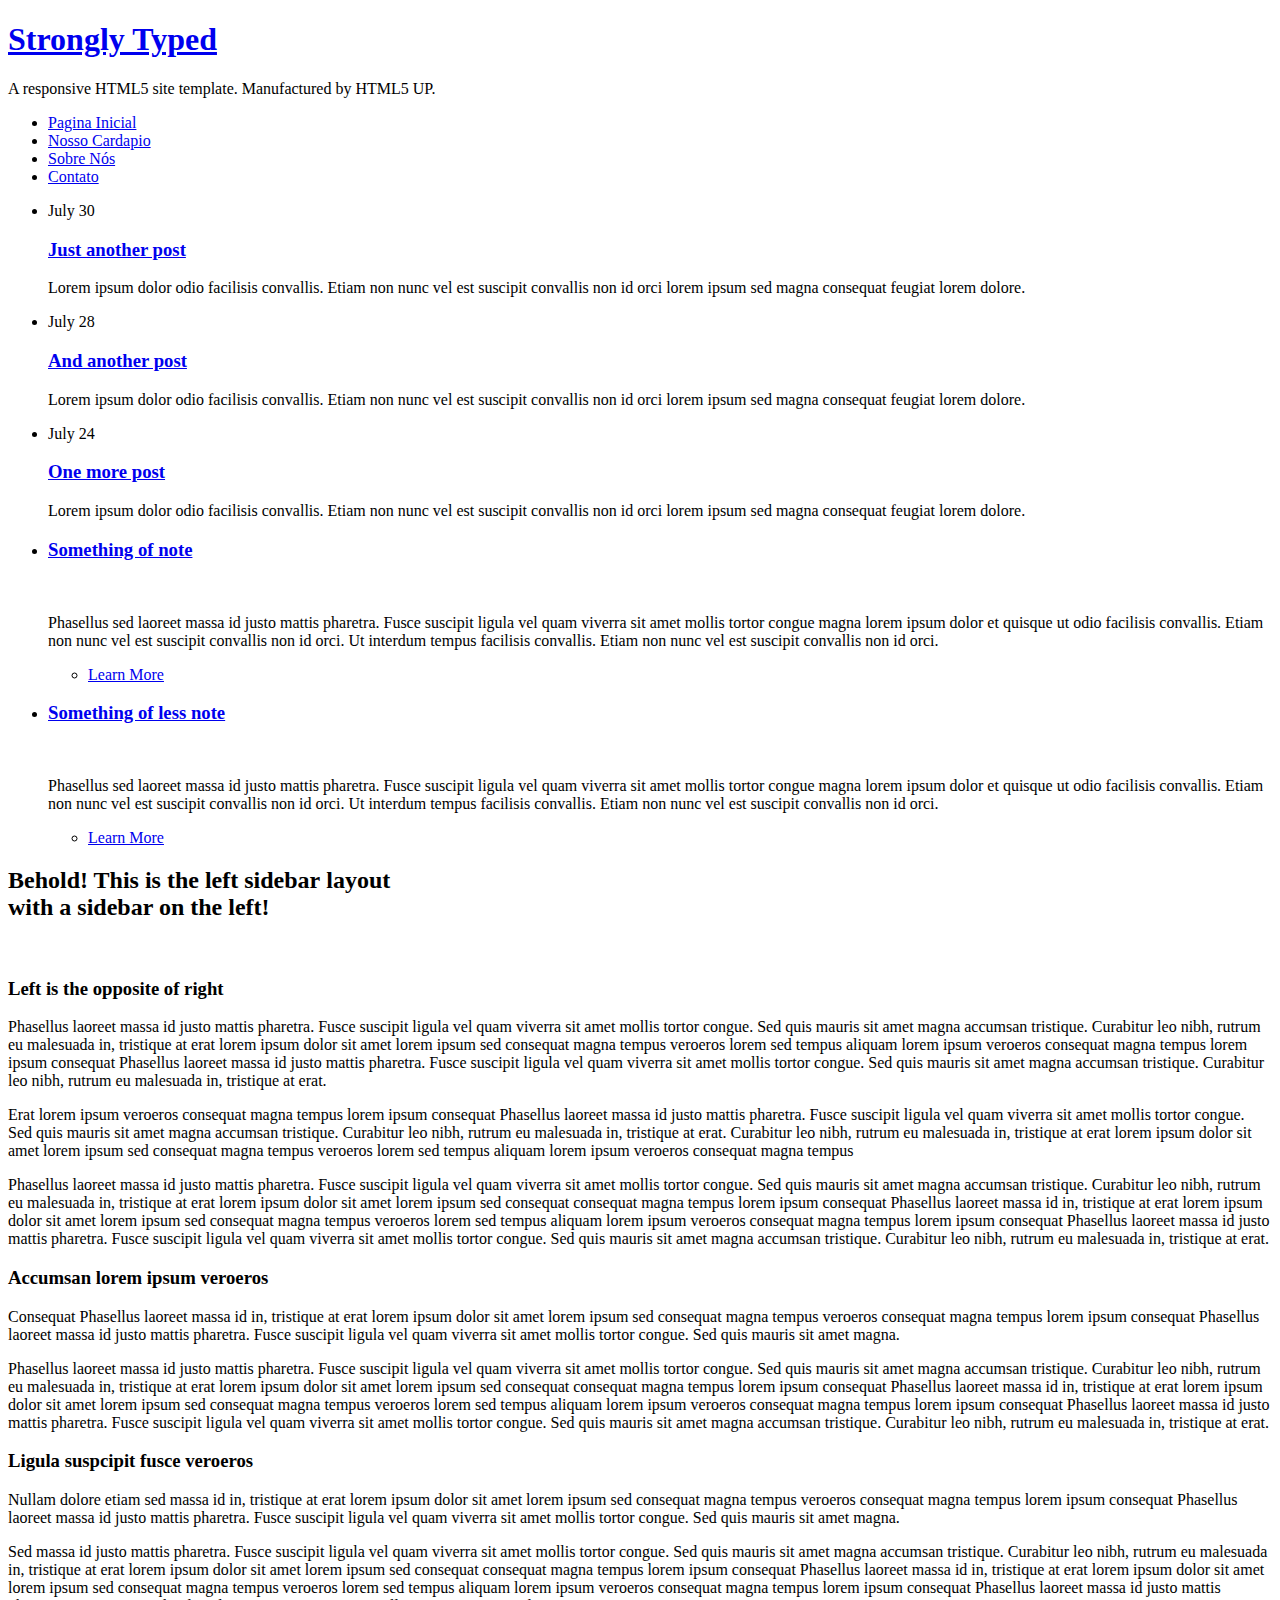
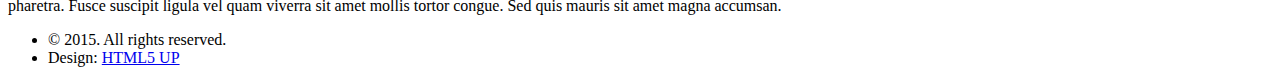
==== cardapio.html @ c3de0fca "Changes" ====
<!DOCTYPE html>
<html>
	<head>
		<title>Mexican Chilli | Cardápio</title>
		<meta http-equiv="content-type" content="text/html; charset=utf-8" />
		<meta name="description" content="" />
		<meta name="keywords" content="" />
		<link rel="stylesheet" href="css/skel.css" />
		<link rel="stylesheet" href="css/style.css" />
		<link rel="stylesheet" href="css/style-desktop.css" />
	</head>
	<body class="left-sidebar">

		<!-- Header -->
			<div id="header-wrapper">
				<div id="header" class="container">
					
					<!-- Logo -->
						<h1 id="logo"><a href="index.html">Strongly Typed</a></h1>
						<p>A responsive HTML5 site template. Manufactured by HTML5 UP.</p>
					
					<!-- Nav -->
						<nav id="nav">
							<ul>
								<li><a class="icon fa-home" href="index.html"><span>Pagina Inicial</span></a></li>
								<li><a class="icon fa-bars" href="cardapio.html"><span>Nosso Cardapio</span></a></li>
								<li><a class="icon fa-question" href="sobre.html"><span>Sobre Nós</span></a></li>
								<li><a class="icon fa-exclamation-circle" href="contato.html"><span>Contato</span></a></li>
							</ul>
						</nav>

				</div>
			</div>
			
		<!-- Main -->
			<div id="main-wrapper">
				<div id="main" class="container">
					<div class="row">
					
						<!-- Sidebar -->
							<div id="sidebar" class="4u">
							
								<!-- Excerpts -->
									<section>
										<ul class="divided">
											<li>

												<!-- Excerpt -->
													<article class="box excerpt">
														<header>
															<span class="date">July 30</span>
															<h3><a href="#">Just another post</a></h3>
														</header>
														<p>Lorem ipsum dolor odio facilisis convallis. Etiam non nunc vel est 
														suscipit convallis non id orci lorem ipsum sed magna consequat feugiat lorem dolore.</p>
													</article>

											</li>
											<li>

												<!-- Excerpt -->
													<article class="box excerpt">
														<header>
															<span class="date">July 28</span>
															<h3><a href="#">And another post</a></h3>
														</header>
														<p>Lorem ipsum dolor odio facilisis convallis. Etiam non nunc vel est 
														suscipit convallis non id orci lorem ipsum sed magna consequat feugiat lorem dolore.</p>
													</article>

											</li>
											<li>

												<!-- Excerpt -->
													<article class="box excerpt">
														<header>
															<span class="date">July 24</span>
															<h3><a href="#">One more post</a></h3>
														</header>
														<p>Lorem ipsum dolor odio facilisis convallis. Etiam non nunc vel est 
														suscipit convallis non id orci lorem ipsum sed magna consequat feugiat lorem dolore.</p>
													</article>

											</li>
										</ul>
									</section>
							
								<!-- Highlights -->
									<section>
										<ul class="divided">
											<li>

												<!-- Highlight -->
													<article class="box highlight">
														<header>
															<h3><a href="#">Something of note</a></h3>
														</header>
														<a href="#" class="image left"><img src="images/pic06.jpg" alt="" /></a>
														<p>Phasellus  sed laoreet massa id justo mattis pharetra. Fusce suscipit ligula vel quam 
														viverra sit amet mollis tortor congue magna lorem ipsum dolor et quisque ut odio facilisis 
														convallis. Etiam non nunc vel est suscipit convallis non id orci. Ut interdum tempus 
														facilisis convallis. Etiam non nunc vel est suscipit convallis non id orci.</p>
														<ul class="actions">
															<li><a href="#" class="button icon fa-file">Learn More</a></li>
														</ul>
													</article>

											</li>
											<li>

												<!-- Highlight -->
													<article class="box highlight">
														<header>
															<h3><a href="#">Something of less note</a></h3>
														</header>
														<a href="#" class="image left"><img src="images/pic07.jpg" alt="" /></a>
														<p>Phasellus  sed laoreet massa id justo mattis pharetra. Fusce suscipit ligula vel quam 
														viverra sit amet mollis tortor congue magna lorem ipsum dolor et quisque ut odio facilisis 
														convallis. Etiam non nunc vel est suscipit convallis non id orci. Ut interdum tempus 
														facilisis convallis. Etiam non nunc vel est suscipit convallis non id orci.</p>
														<ul class="actions">
															<li><a href="#" class="button icon fa-file">Learn More</a></li>
														</ul>
													</article>

											</li>
										</ul>
									</section>
							
							</div>

						<!-- Content -->
							<div id="content" class="8u important(collapse)">

								<!-- Post -->
									<article class="box post">
										<header>
											<h2>Behold! This is the <strong>left sidebar</strong> layout<br />
											with a sidebar on the left!</h2>
										</header>
										<span class="image featured"><img src="images/pic04.jpg" alt="" /></span>
										<h3>Left is the opposite of right</h3>
										<p>Phasellus laoreet massa id justo mattis pharetra. Fusce suscipit 
										ligula vel quam viverra sit amet mollis tortor congue. Sed quis mauris 
										sit amet magna accumsan tristique. Curabitur leo nibh, rutrum eu malesuada 
										in, tristique at erat lorem ipsum dolor sit amet lorem ipsum sed consequat 
										magna tempus veroeros lorem sed tempus aliquam lorem ipsum veroeros 
										consequat magna tempus lorem ipsum consequat Phasellus laoreet massa id 
										justo mattis pharetra. Fusce suscipit ligula vel quam viverra sit amet 
										mollis tortor congue. Sed quis mauris sit amet magna accumsan tristique. 
										Curabitur leo nibh, rutrum eu malesuada in, tristique at erat.</p>
										<p>Erat lorem ipsum veroeros consequat magna tempus lorem ipsum consequat 
										Phasellus laoreet massa id justo mattis pharetra. Fusce suscipit ligula 
										vel quam viverra sit amet mollis tortor congue. Sed quis mauris sit amet 
										magna accumsan tristique. Curabitur leo nibh, rutrum eu malesuada in, 
										tristique at erat. Curabitur leo nibh, rutrum eu malesuada  in, tristique 
										at erat lorem ipsum dolor sit amet lorem ipsum sed consequat magna 
										tempus veroeros lorem sed tempus aliquam lorem ipsum veroeros consequat 
										magna tempus</p>
										<p>Phasellus laoreet massa id justo mattis pharetra. Fusce suscipit 
										ligula vel quam viverra sit amet mollis tortor congue. Sed quis mauris 
										sit amet magna accumsan tristique. Curabitur leo nibh, rutrum eu malesuada 
										in, tristique at erat lorem ipsum dolor sit amet lorem ipsum sed consequat 
										consequat magna tempus lorem ipsum consequat Phasellus laoreet massa id 
										in, tristique at erat lorem ipsum dolor sit amet lorem ipsum sed consequat 
										magna tempus veroeros lorem sed tempus aliquam lorem ipsum veroeros 
										consequat magna tempus lorem ipsum consequat Phasellus laoreet massa id 
										justo mattis pharetra. Fusce suscipit ligula vel quam viverra sit amet 
										mollis tortor congue. Sed quis mauris sit amet magna accumsan tristique. 
										Curabitur leo nibh, rutrum eu malesuada in, tristique at erat.</p>
										<h3>Accumsan lorem ipsum veroeros</h3>
										<p>Consequat Phasellus laoreet massa id in, tristique at erat lorem 
										ipsum dolor sit amet lorem ipsum sed consequat magna tempus veroeros 
										consequat magna tempus lorem ipsum consequat Phasellus laoreet massa id 
										justo mattis pharetra. Fusce suscipit ligula vel quam viverra sit amet 
										mollis tortor congue. Sed quis mauris sit amet magna.</p>
										<p>Phasellus laoreet massa id justo mattis pharetra. Fusce suscipit 
										ligula vel quam viverra sit amet mollis tortor congue. Sed quis mauris 
										sit amet magna accumsan tristique. Curabitur leo nibh, rutrum eu malesuada 
										in, tristique at erat lorem ipsum dolor sit amet lorem ipsum sed consequat 
										consequat magna tempus lorem ipsum consequat Phasellus laoreet massa id 
										in, tristique at erat lorem ipsum dolor sit amet lorem ipsum sed consequat 
										magna tempus veroeros lorem sed tempus aliquam lorem ipsum veroeros 
										consequat magna tempus lorem ipsum consequat Phasellus laoreet massa id 
										justo mattis pharetra. Fusce suscipit ligula vel quam viverra sit amet 
										mollis tortor congue. Sed quis mauris sit amet magna accumsan tristique. 
										Curabitur leo nibh, rutrum eu malesuada in, tristique at erat.</p>
										<h3>Ligula suspcipit fusce veroeros</h3>
										<p>Nullam dolore etiam sed massa id in, tristique at erat lorem 
										ipsum dolor sit amet lorem ipsum sed consequat magna tempus veroeros 
										consequat magna tempus lorem ipsum consequat Phasellus laoreet massa id 
										justo mattis pharetra. Fusce suscipit ligula vel quam viverra sit amet 
										mollis tortor congue. Sed quis mauris sit amet magna.</p>
										<p>Sed massa id justo mattis pharetra. Fusce suscipit 
										ligula vel quam viverra sit amet mollis tortor congue. Sed quis mauris 
										sit amet magna accumsan tristique. Curabitur leo nibh, rutrum eu malesuada 
										in, tristique at erat lorem ipsum dolor sit amet lorem ipsum sed consequat 
										consequat magna tempus lorem ipsum consequat Phasellus laoreet massa id 
										in, tristique at erat lorem ipsum dolor sit amet lorem ipsum sed consequat 
										magna tempus veroeros lorem sed tempus aliquam lorem ipsum veroeros 
										consequat magna tempus lorem ipsum consequat Phasellus laoreet massa id 
										justo mattis pharetra. Fusce suscipit ligula vel quam viverra sit amet 
										mollis tortor congue. Sed quis mauris sit amet magna accumsan.</p>
									</article>
							
							</div>

					</div>
				</div>
			</div>

		<!-- Footer -->
			<div id="footer-wrapper">
				<div id="copyright" class="container">
					<ul class="links">
						<li>&copy; 2015. All rights reserved.</li><li>Design: <a href="http://html5up.net">HTML5 UP</a></li>
					</ul>
				</div>
			</div>

	</body>
</html>
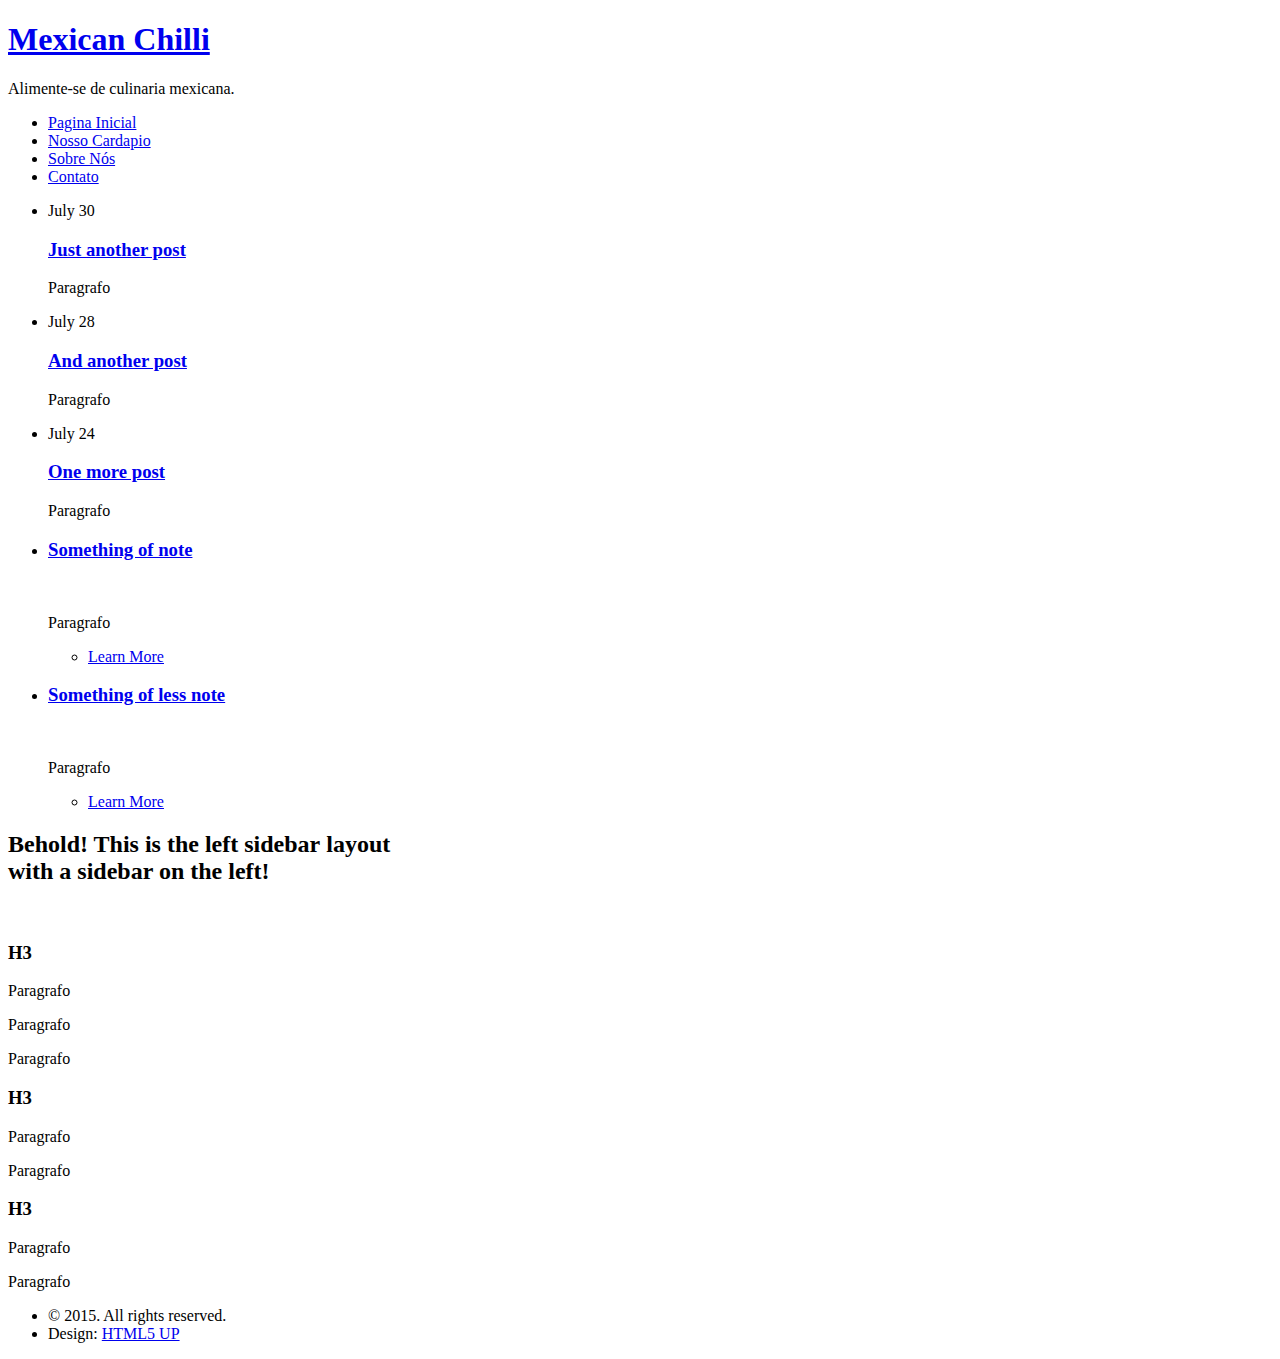
==== commit 26365a3d: "Primeiras limpezas" ====
--- a/cardapio.html
+++ b/cardapio.html
@@ -16,8 +16,8 @@
 				<div id="header" class="container">
 					
 					<!-- Logo -->
-						<h1 id="logo"><a href="index.html">Strongly Typed</a></h1>
-						<p>A responsive HTML5 site template. Manufactured by HTML5 UP.</p>
+						<h1 id="logo"><a href="index.html">Mexican Chilli</a></h1>
+						<p>Alimente-se de culinaria mexicana.</p>
 					
 					<!-- Nav -->
 						<nav id="nav">
@@ -51,8 +51,7 @@
 															<span class="date">July 30</span>
 															<h3><a href="#">Just another post</a></h3>
 														</header>
-														<p>Lorem ipsum dolor odio facilisis convallis. Etiam non nunc vel est 
-														suscipit convallis non id orci lorem ipsum sed magna consequat feugiat lorem dolore.</p>
+														<p>Paragrafo</p>
 													</article>
 
 											</li>
@@ -64,8 +63,7 @@
 															<span class="date">July 28</span>
 															<h3><a href="#">And another post</a></h3>
 														</header>
-														<p>Lorem ipsum dolor odio facilisis convallis. Etiam non nunc vel est 
-														suscipit convallis non id orci lorem ipsum sed magna consequat feugiat lorem dolore.</p>
+														<p>Paragrafo</p>
 													</article>
 
 											</li>
@@ -77,8 +75,7 @@
 															<span class="date">July 24</span>
 															<h3><a href="#">One more post</a></h3>
 														</header>
-														<p>Lorem ipsum dolor odio facilisis convallis. Etiam non nunc vel est 
-														suscipit convallis non id orci lorem ipsum sed magna consequat feugiat lorem dolore.</p>
+														<p>Paragrafo</p>
 													</article>
 
 											</li>
@@ -96,10 +93,7 @@
 															<h3><a href="#">Something of note</a></h3>
 														</header>
 														<a href="#" class="image left"><img src="images/pic06.jpg" alt="" /></a>
-														<p>Phasellus  sed laoreet massa id justo mattis pharetra. Fusce suscipit ligula vel quam 
-														viverra sit amet mollis tortor congue magna lorem ipsum dolor et quisque ut odio facilisis 
-														convallis. Etiam non nunc vel est suscipit convallis non id orci. Ut interdum tempus 
-														facilisis convallis. Etiam non nunc vel est suscipit convallis non id orci.</p>
+														<p>Paragrafo</p>
 														<ul class="actions">
 															<li><a href="#" class="button icon fa-file">Learn More</a></li>
 														</ul>
@@ -114,10 +108,7 @@
 															<h3><a href="#">Something of less note</a></h3>
 														</header>
 														<a href="#" class="image left"><img src="images/pic07.jpg" alt="" /></a>
-														<p>Phasellus  sed laoreet massa id justo mattis pharetra. Fusce suscipit ligula vel quam 
-														viverra sit amet mollis tortor congue magna lorem ipsum dolor et quisque ut odio facilisis 
-														convallis. Etiam non nunc vel est suscipit convallis non id orci. Ut interdum tempus 
-														facilisis convallis. Etiam non nunc vel est suscipit convallis non id orci.</p>
+														<p>Paragrafo</p>
 														<ul class="actions">
 															<li><a href="#" class="button icon fa-file">Learn More</a></li>
 														</ul>
@@ -139,68 +130,16 @@
 											with a sidebar on the left!</h2>
 										</header>
 										<span class="image featured"><img src="images/pic04.jpg" alt="" /></span>
-										<h3>Left is the opposite of right</h3>
-										<p>Phasellus laoreet massa id justo mattis pharetra. Fusce suscipit 
-										ligula vel quam viverra sit amet mollis tortor congue. Sed quis mauris 
-										sit amet magna accumsan tristique. Curabitur leo nibh, rutrum eu malesuada 
-										in, tristique at erat lorem ipsum dolor sit amet lorem ipsum sed consequat 
-										magna tempus veroeros lorem sed tempus aliquam lorem ipsum veroeros 
-										consequat magna tempus lorem ipsum consequat Phasellus laoreet massa id 
-										justo mattis pharetra. Fusce suscipit ligula vel quam viverra sit amet 
-										mollis tortor congue. Sed quis mauris sit amet magna accumsan tristique. 
-										Curabitur leo nibh, rutrum eu malesuada in, tristique at erat.</p>
-										<p>Erat lorem ipsum veroeros consequat magna tempus lorem ipsum consequat 
-										Phasellus laoreet massa id justo mattis pharetra. Fusce suscipit ligula 
-										vel quam viverra sit amet mollis tortor congue. Sed quis mauris sit amet 
-										magna accumsan tristique. Curabitur leo nibh, rutrum eu malesuada in, 
-										tristique at erat. Curabitur leo nibh, rutrum eu malesuada  in, tristique 
-										at erat lorem ipsum dolor sit amet lorem ipsum sed consequat magna 
-										tempus veroeros lorem sed tempus aliquam lorem ipsum veroeros consequat 
-										magna tempus</p>
-										<p>Phasellus laoreet massa id justo mattis pharetra. Fusce suscipit 
-										ligula vel quam viverra sit amet mollis tortor congue. Sed quis mauris 
-										sit amet magna accumsan tristique. Curabitur leo nibh, rutrum eu malesuada 
-										in, tristique at erat lorem ipsum dolor sit amet lorem ipsum sed consequat 
-										consequat magna tempus lorem ipsum consequat Phasellus laoreet massa id 
-										in, tristique at erat lorem ipsum dolor sit amet lorem ipsum sed consequat 
-										magna tempus veroeros lorem sed tempus aliquam lorem ipsum veroeros 
-										consequat magna tempus lorem ipsum consequat Phasellus laoreet massa id 
-										justo mattis pharetra. Fusce suscipit ligula vel quam viverra sit amet 
-										mollis tortor congue. Sed quis mauris sit amet magna accumsan tristique. 
-										Curabitur leo nibh, rutrum eu malesuada in, tristique at erat.</p>
-										<h3>Accumsan lorem ipsum veroeros</h3>
-										<p>Consequat Phasellus laoreet massa id in, tristique at erat lorem 
-										ipsum dolor sit amet lorem ipsum sed consequat magna tempus veroeros 
-										consequat magna tempus lorem ipsum consequat Phasellus laoreet massa id 
-										justo mattis pharetra. Fusce suscipit ligula vel quam viverra sit amet 
-										mollis tortor congue. Sed quis mauris sit amet magna.</p>
-										<p>Phasellus laoreet massa id justo mattis pharetra. Fusce suscipit 
-										ligula vel quam viverra sit amet mollis tortor congue. Sed quis mauris 
-										sit amet magna accumsan tristique. Curabitur leo nibh, rutrum eu malesuada 
-										in, tristique at erat lorem ipsum dolor sit amet lorem ipsum sed consequat 
-										consequat magna tempus lorem ipsum consequat Phasellus laoreet massa id 
-										in, tristique at erat lorem ipsum dolor sit amet lorem ipsum sed consequat 
-										magna tempus veroeros lorem sed tempus aliquam lorem ipsum veroeros 
-										consequat magna tempus lorem ipsum consequat Phasellus laoreet massa id 
-										justo mattis pharetra. Fusce suscipit ligula vel quam viverra sit amet 
-										mollis tortor congue. Sed quis mauris sit amet magna accumsan tristique. 
-										Curabitur leo nibh, rutrum eu malesuada in, tristique at erat.</p>
-										<h3>Ligula suspcipit fusce veroeros</h3>
-										<p>Nullam dolore etiam sed massa id in, tristique at erat lorem 
-										ipsum dolor sit amet lorem ipsum sed consequat magna tempus veroeros 
-										consequat magna tempus lorem ipsum consequat Phasellus laoreet massa id 
-										justo mattis pharetra. Fusce suscipit ligula vel quam viverra sit amet 
-										mollis tortor congue. Sed quis mauris sit amet magna.</p>
-										<p>Sed massa id justo mattis pharetra. Fusce suscipit 
-										ligula vel quam viverra sit amet mollis tortor congue. Sed quis mauris 
-										sit amet magna accumsan tristique. Curabitur leo nibh, rutrum eu malesuada 
-										in, tristique at erat lorem ipsum dolor sit amet lorem ipsum sed consequat 
-										consequat magna tempus lorem ipsum consequat Phasellus laoreet massa id 
-										in, tristique at erat lorem ipsum dolor sit amet lorem ipsum sed consequat 
-										magna tempus veroeros lorem sed tempus aliquam lorem ipsum veroeros 
-										consequat magna tempus lorem ipsum consequat Phasellus laoreet massa id 
-										justo mattis pharetra. Fusce suscipit ligula vel quam viverra sit amet 
-										mollis tortor congue. Sed quis mauris sit amet magna accumsan.</p>
+										<h3>H3</h3>
+										<p>Paragrafo</p>
+										<p>Paragrafo</p>
+										<p>Paragrafo</p>
+										<h3>H3</h3>
+										<p>Paragrafo</p>
+										<p>Paragrafo</p>
+										<h3>H3</h3>
+										<p>Paragrafo</p>
+										<p>Paragrafo</p>
 									</article>
 							
 							</div>
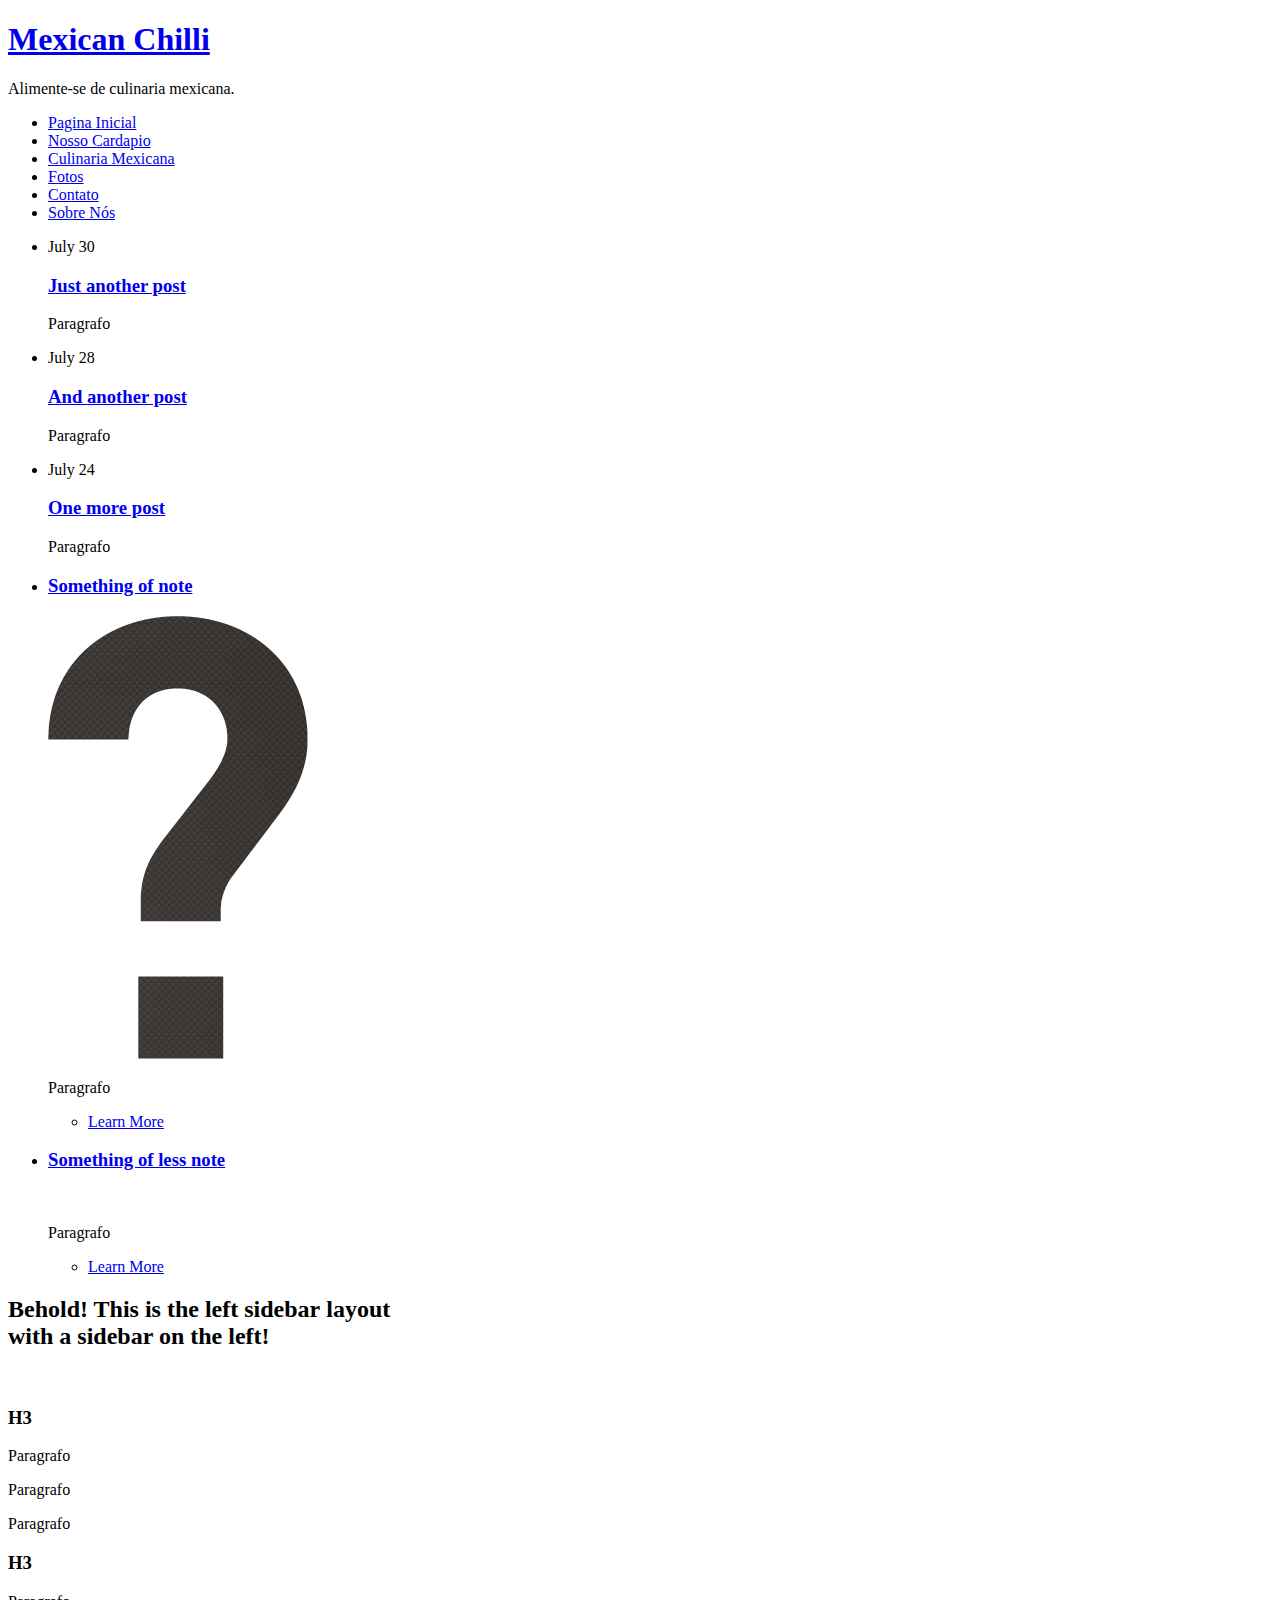
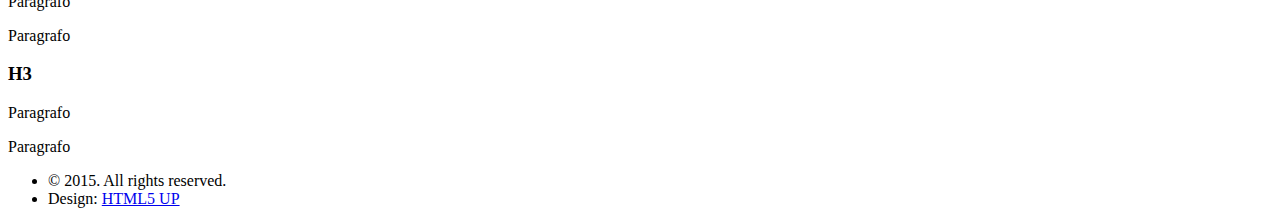
==== commit f22a9ea8: "Reorganização" ====
--- a/cardapio.html
+++ b/cardapio.html
@@ -23,9 +23,11 @@
 						<nav id="nav">
 							<ul>
 								<li><a class="icon fa-home" href="index.html"><span>Pagina Inicial</span></a></li>
-								<li><a class="icon fa-bars" href="cardapio.html"><span>Nosso Cardapio</span></a></li>
+								<li><a class="icon fa-cutlery" href="cardapio.html"><span>Nosso Cardapio</span></a></li>
+								<li><a class="icon fa-bars" href="culinaria.html"><span>Culinaria Mexicana</span></a></li>
+								<li><a class="icon fa-picture-o" href="fotos.html"><span>Fotos</span></a></li>
+								<li><a class="icon fa-exclamation-circle" href="contato.html"><span>Contato</span></a></li>
 								<li><a class="icon fa-question" href="sobre.html"><span>Sobre Nós</span></a></li>
-								<li><a class="icon fa-exclamation-circle" href="contato.html"><span>Contato</span></a></li>
 							</ul>
 						</nav>
 
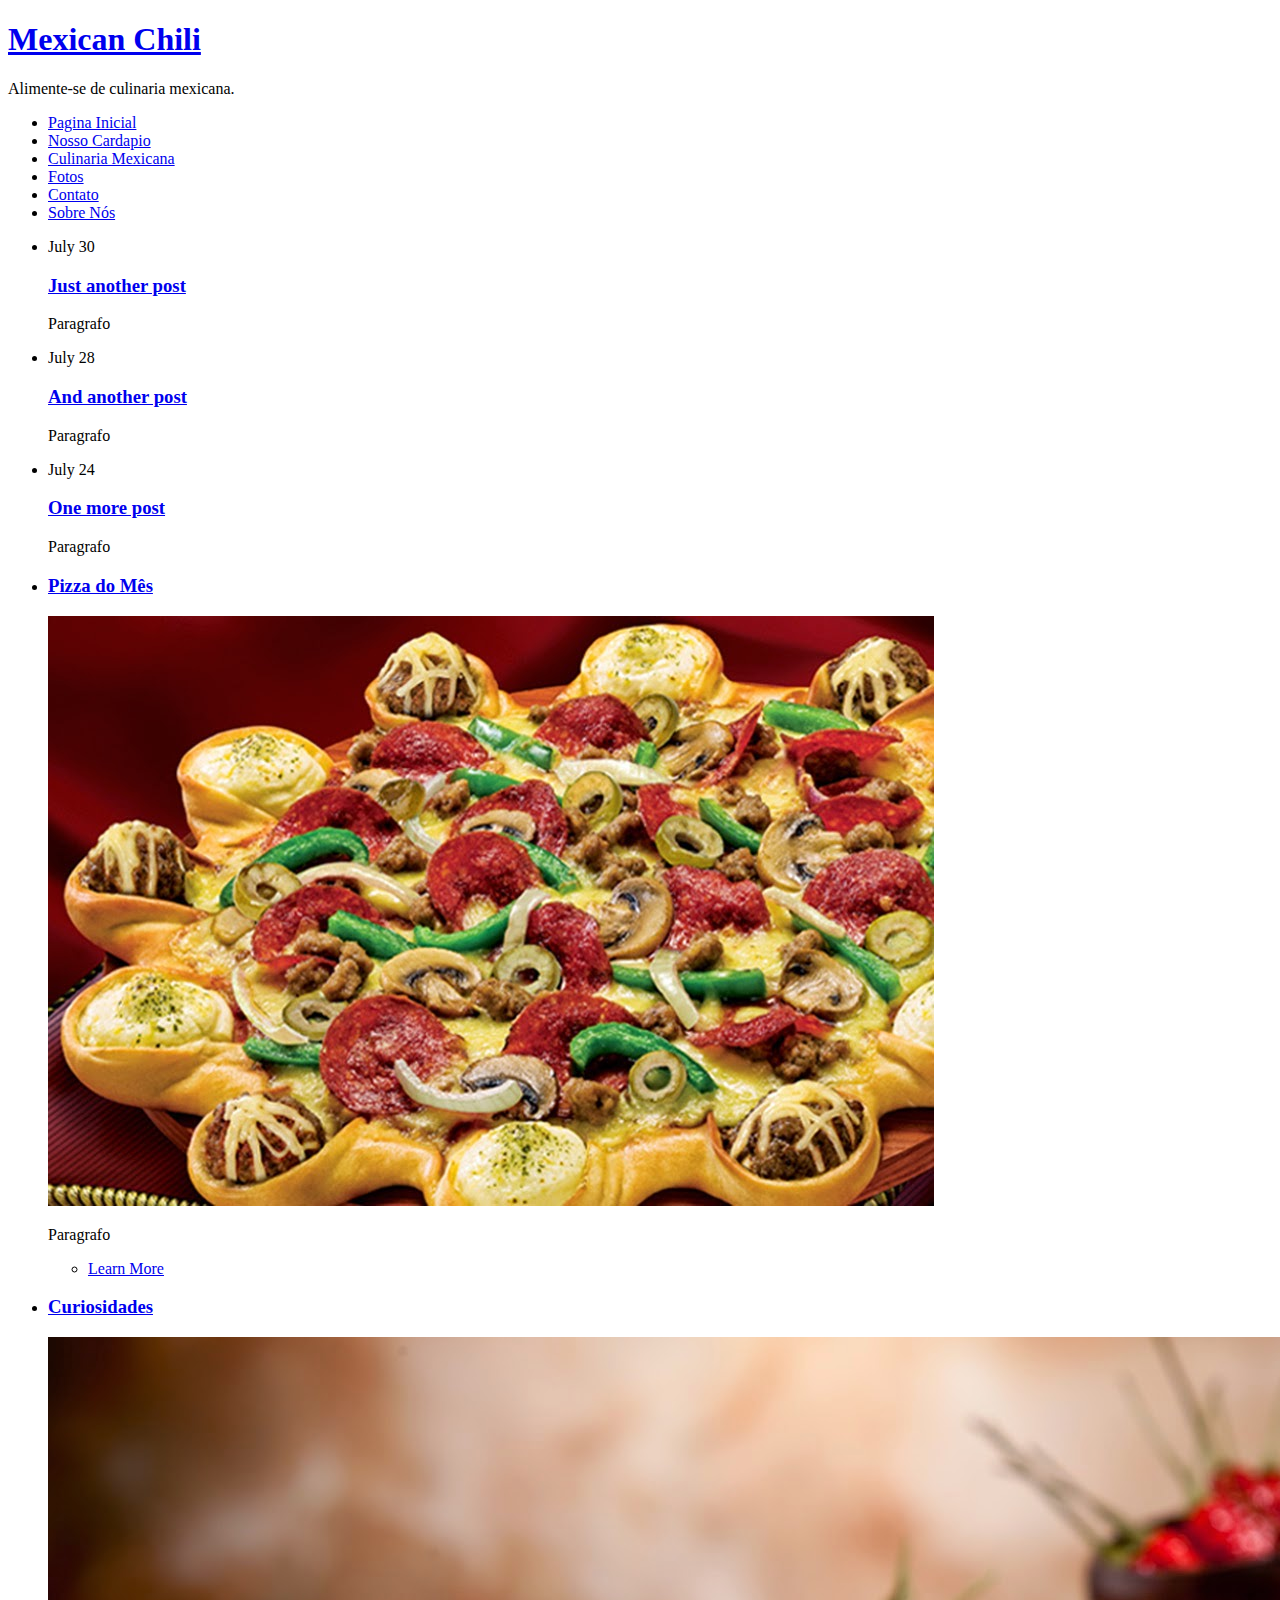
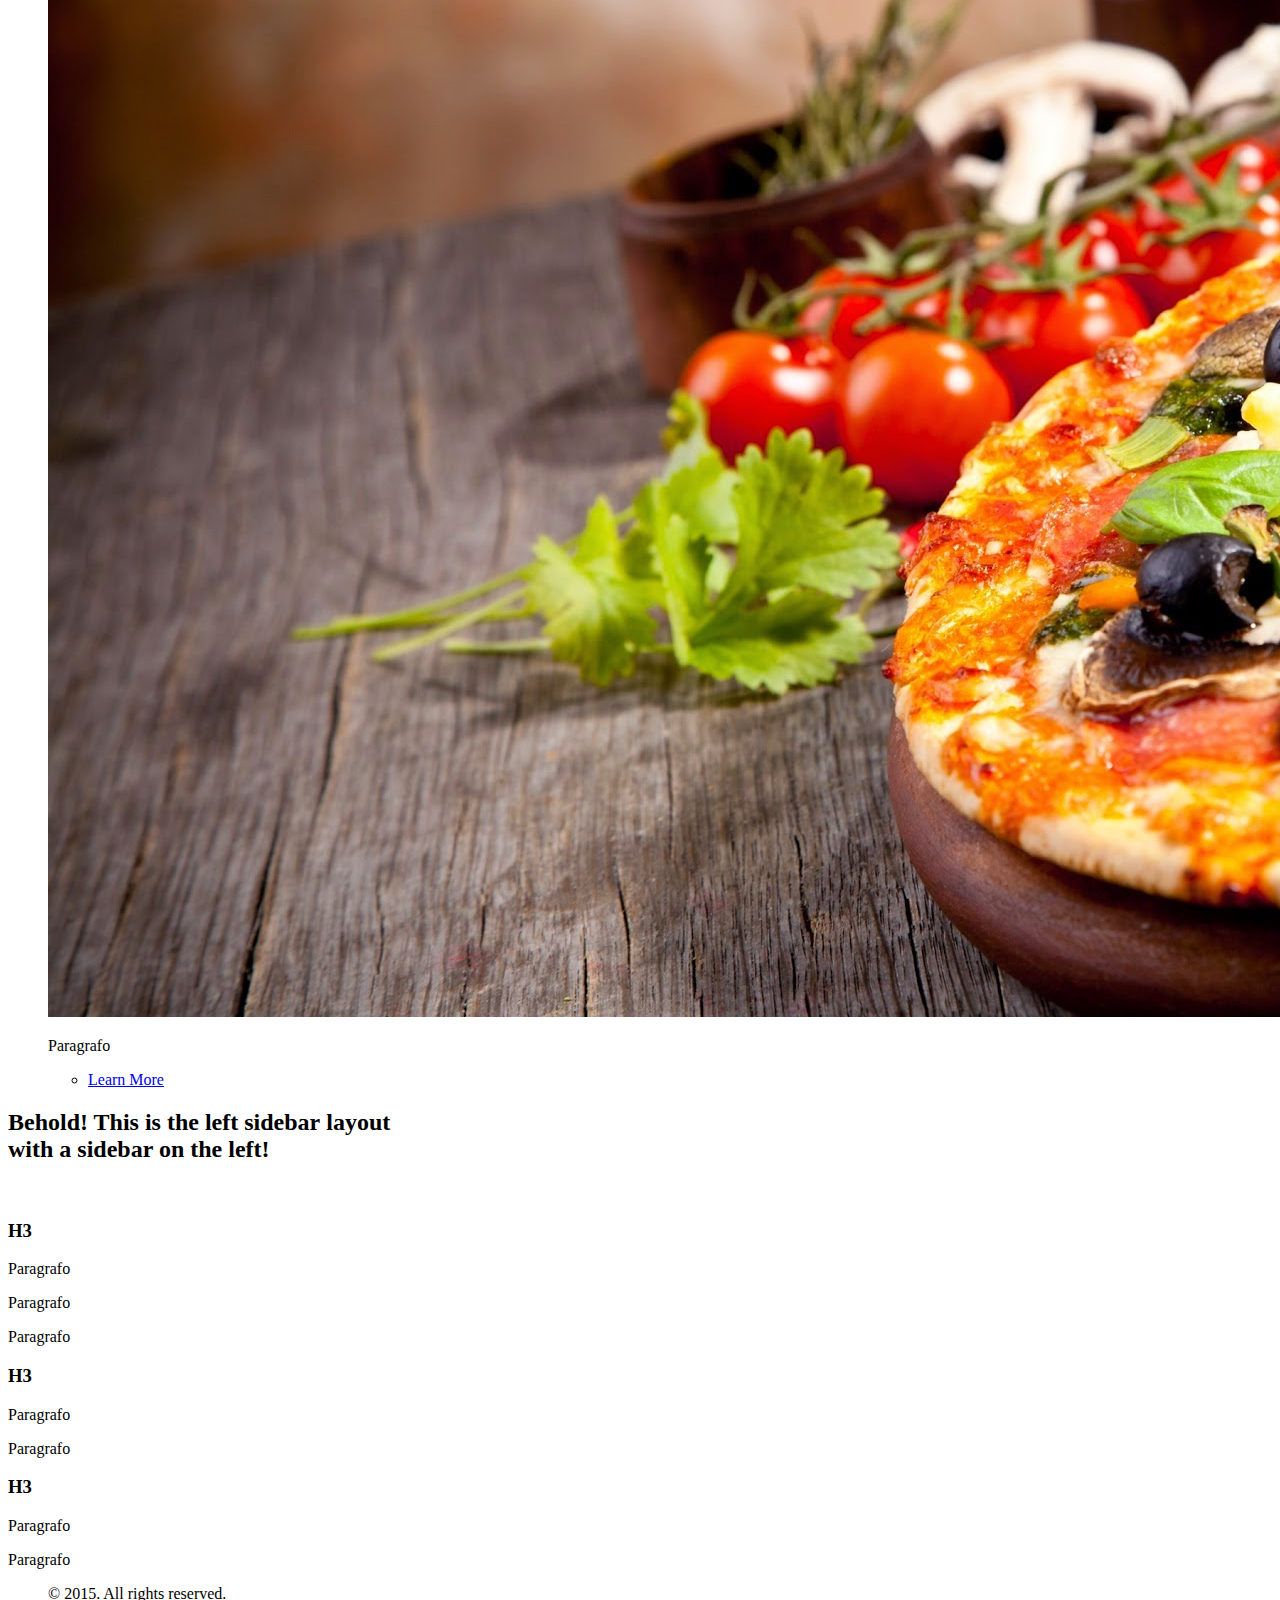
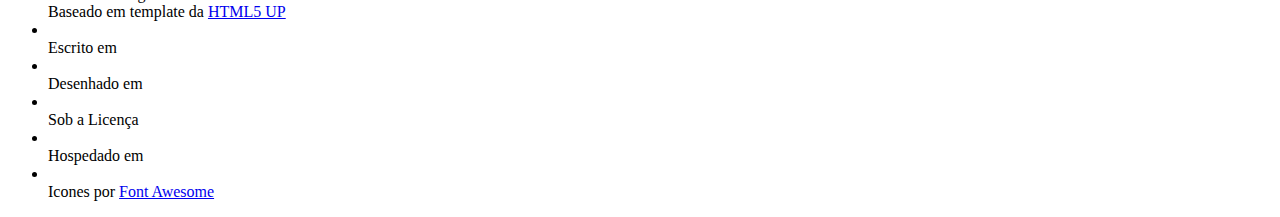
==== commit fc3a2b88: "mais updates" ====
--- a/cardapio.html
+++ b/cardapio.html
@@ -1,7 +1,7 @@
 <!DOCTYPE html>
 <html>
 	<head>
-		<title>Mexican Chilli | Cardápio</title>
+		<title>Mexican Chili | Cardápio</title>
 		<meta http-equiv="content-type" content="text/html; charset=utf-8" />
 		<meta name="description" content="" />
 		<meta name="keywords" content="" />
@@ -16,7 +16,7 @@
 				<div id="header" class="container">
 					
 					<!-- Logo -->
-						<h1 id="logo"><a href="index.html">Mexican Chilli</a></h1>
+						<h1 id="logo"><a href="index.html">Mexican Chili</a></h1>
 						<p>Alimente-se de culinaria mexicana.</p>
 					
 					<!-- Nav -->
@@ -92,7 +92,7 @@
 												<!-- Highlight -->
 													<article class="box highlight">
 														<header>
-															<h3><a href="#">Something of note</a></h3>
+															<h3><a href="#">Pizza do Mês</a></h3>
 														</header>
 														<a href="#" class="image left"><img src="images/pic06.jpg" alt="" /></a>
 														<p>Paragrafo</p>
@@ -107,7 +107,7 @@
 												<!-- Highlight -->
 													<article class="box highlight">
 														<header>
-															<h3><a href="#">Something of less note</a></h3>
+															<h3><a href="#">Curiosidades</a></h3>
 														</header>
 														<a href="#" class="image left"><img src="images/pic07.jpg" alt="" /></a>
 														<p>Paragrafo</p>
@@ -151,13 +151,22 @@
 			</div>
 
 		<!-- Footer -->
-			<div id="footer-wrapper">
-				<div id="copyright" class="container">
-					<ul class="links">
-						<li>&copy; 2015. All rights reserved.</li><li>Design: <a href="http://html5up.net">HTML5 UP</a></li>
-					</ul>
-				</div>
+			<div id="copyright" class="container">
+				<ul class="links">
+					&copy; 2015. All rights reserved.</br>
+					Baseado em template da <a href="http://html5up.net">HTML5 UP</a>
+					<li></li>
+					Escrito em <a class="fa fa-html5" href="http://www.w3schools.com/html/html5_intro.asp"></a>
+					<li></li>
+					Desenhado em <a class="fa fa-css3" href="http://www.w3schools.com/css/css3_intro.asp"> </a>
+					<li></li>
+					Sob a Licença <a class="fa fa-cc" href="http://creativecommons.org/licenses/by/4.0/"></a>
+					<li></li>
+					Hospedado em <a class="fa fa-github" href="https://github.com/"></a>
+					<li></li>
+					Icones por <a class="fa fa-flag"href="http://fortawesome.github.io/Font-Awesome/"> Font Awesome</a>
+				</ul>
 			</div>
 
 	</body>
-</html>+</html>
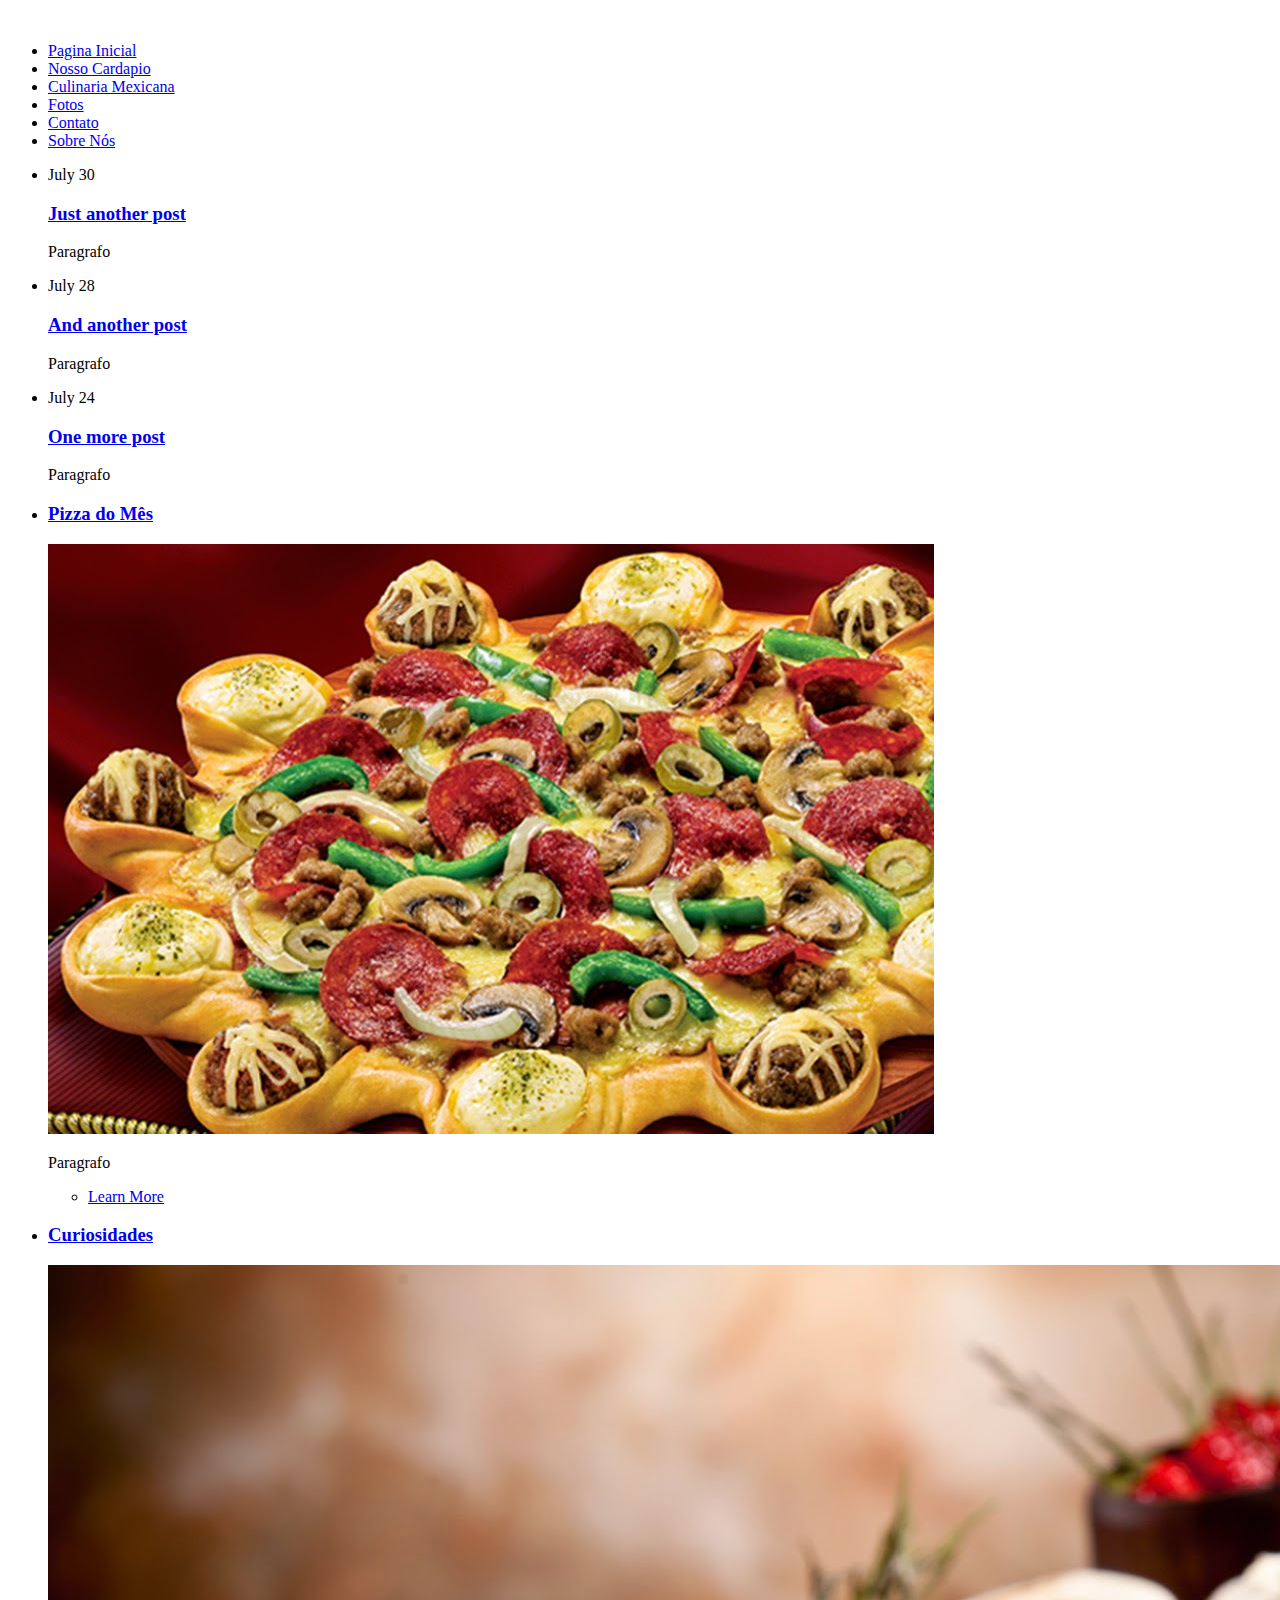
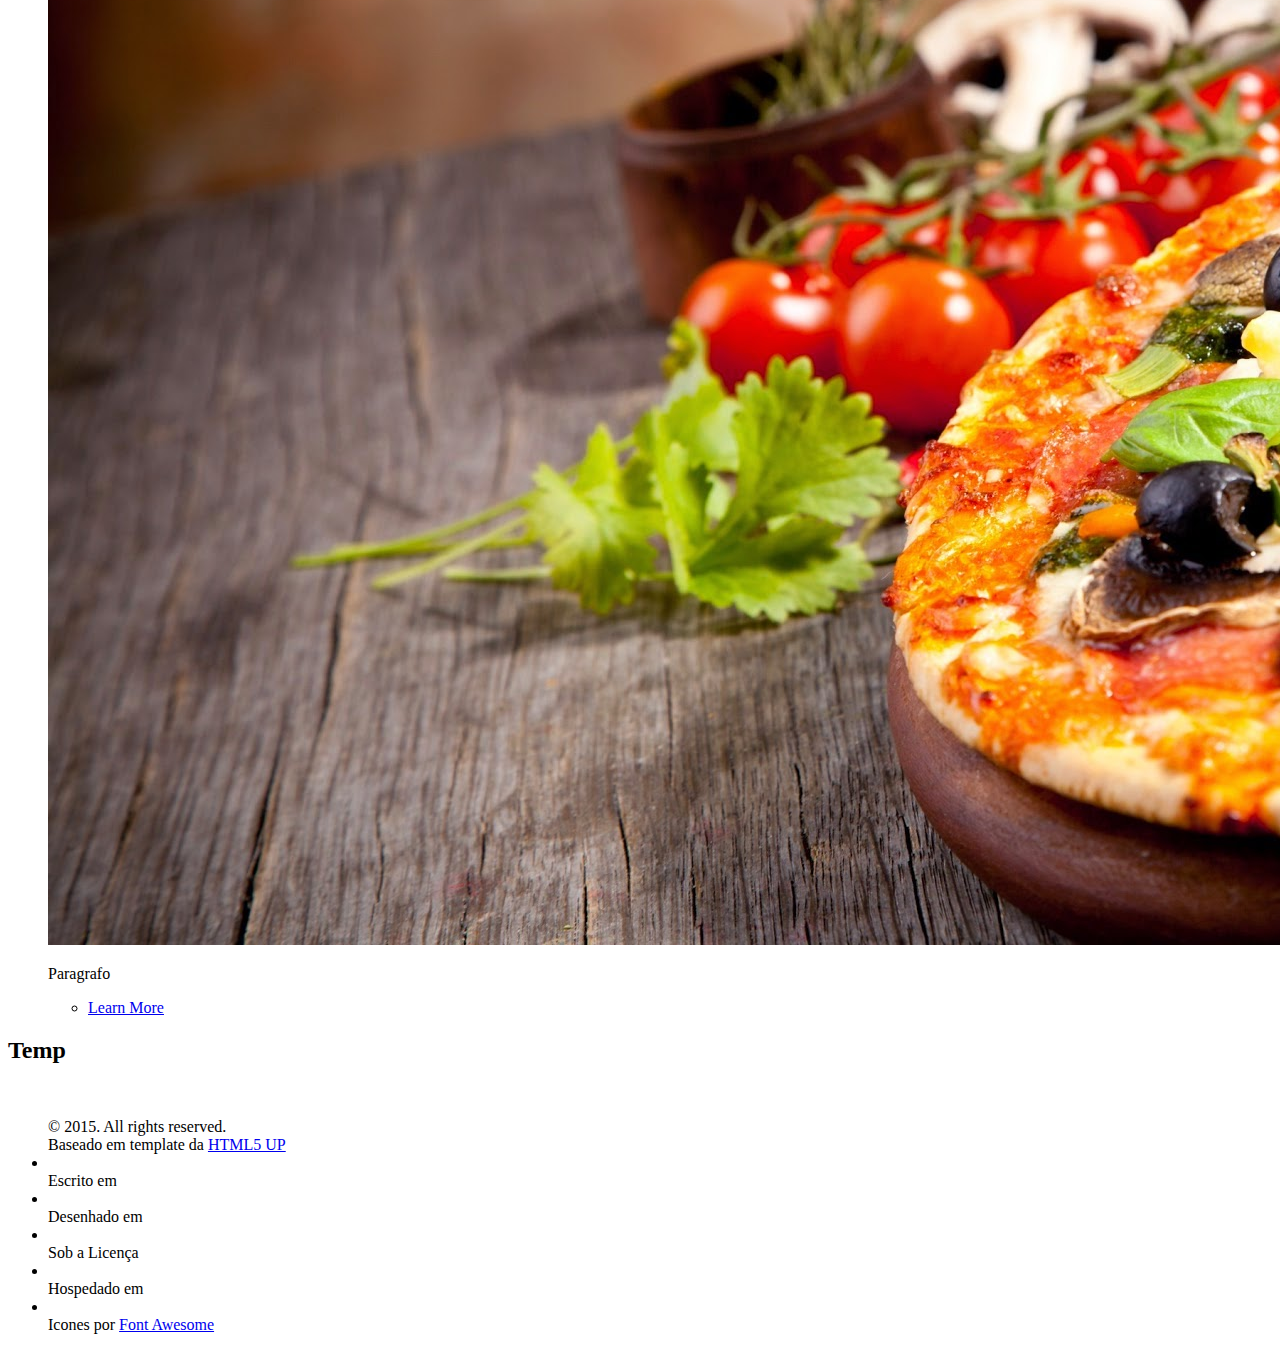
==== commit 0117ee11: "logo" ====
--- a/cardapio.html
+++ b/cardapio.html
@@ -2,6 +2,7 @@
 <html>
 	<head>
 		<title>Mexican Chili | Cardápio</title>
+		<link rel="icon" type="image/png" href="images/logo_mini.png">
 		<meta http-equiv="content-type" content="text/html; charset=utf-8" />
 		<meta name="description" content="" />
 		<meta name="keywords" content="" />
@@ -16,8 +17,7 @@
 				<div id="header" class="container">
 					
 					<!-- Logo -->
-						<h1 id="logo"><a href="index.html">Mexican Chili</a></h1>
-						<p>Alimente-se de culinaria mexicana.</p>
+						<img src="images/logo.png" alt="" />
 					
 					<!-- Nav -->
 						<nav id="nav">
@@ -128,20 +128,9 @@
 								<!-- Post -->
 									<article class="box post">
 										<header>
-											<h2>Behold! This is the <strong>left sidebar</strong> layout<br />
-											with a sidebar on the left!</h2>
+											<h2>Temp</h2>
 										</header>
-										<span class="image featured"><img src="images/pic04.jpg" alt="" /></span>
-										<h3>H3</h3>
-										<p>Paragrafo</p>
-										<p>Paragrafo</p>
-										<p>Paragrafo</p>
-										<h3>H3</h3>
-										<p>Paragrafo</p>
-										<p>Paragrafo</p>
-										<h3>H3</h3>
-										<p>Paragrafo</p>
-										<p>Paragrafo</p>
+										<span class="image featured"><img src="images/temp.jpg" alt="" /></span>
 									</article>
 							
 							</div>
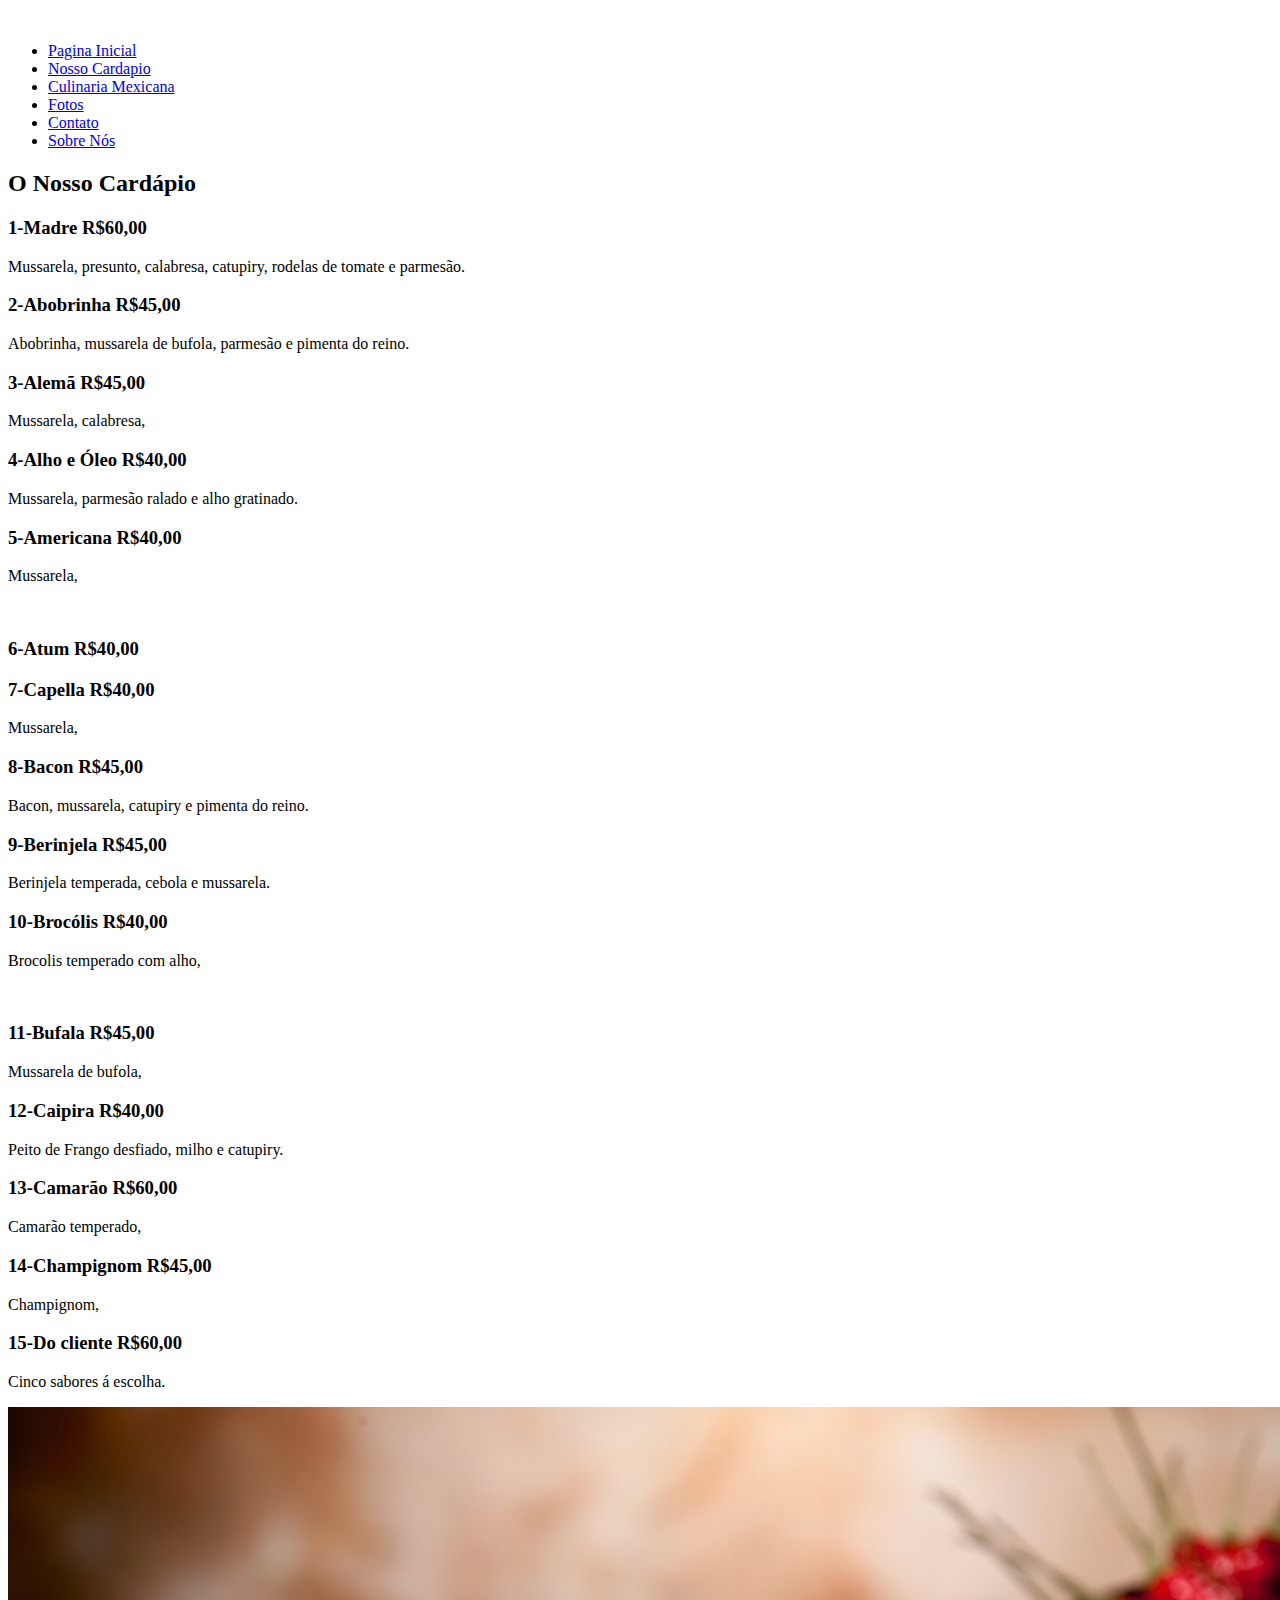
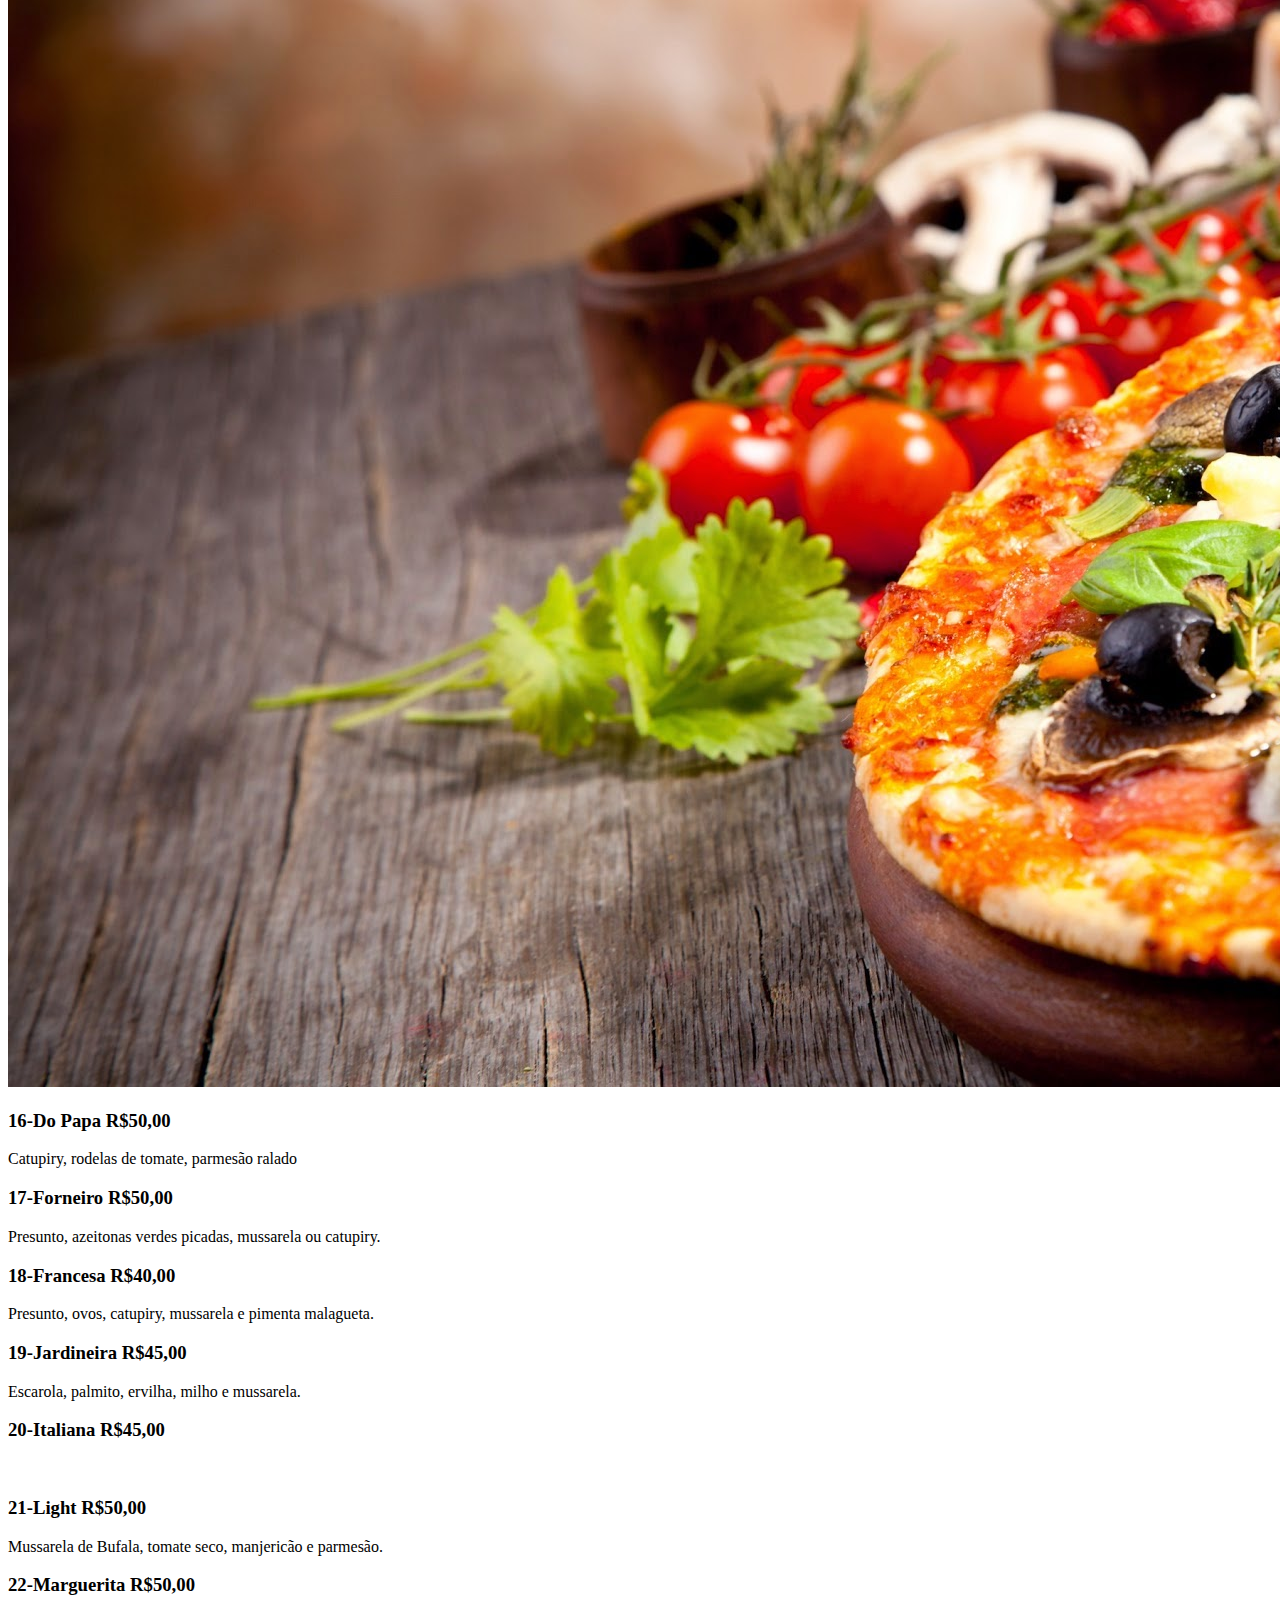
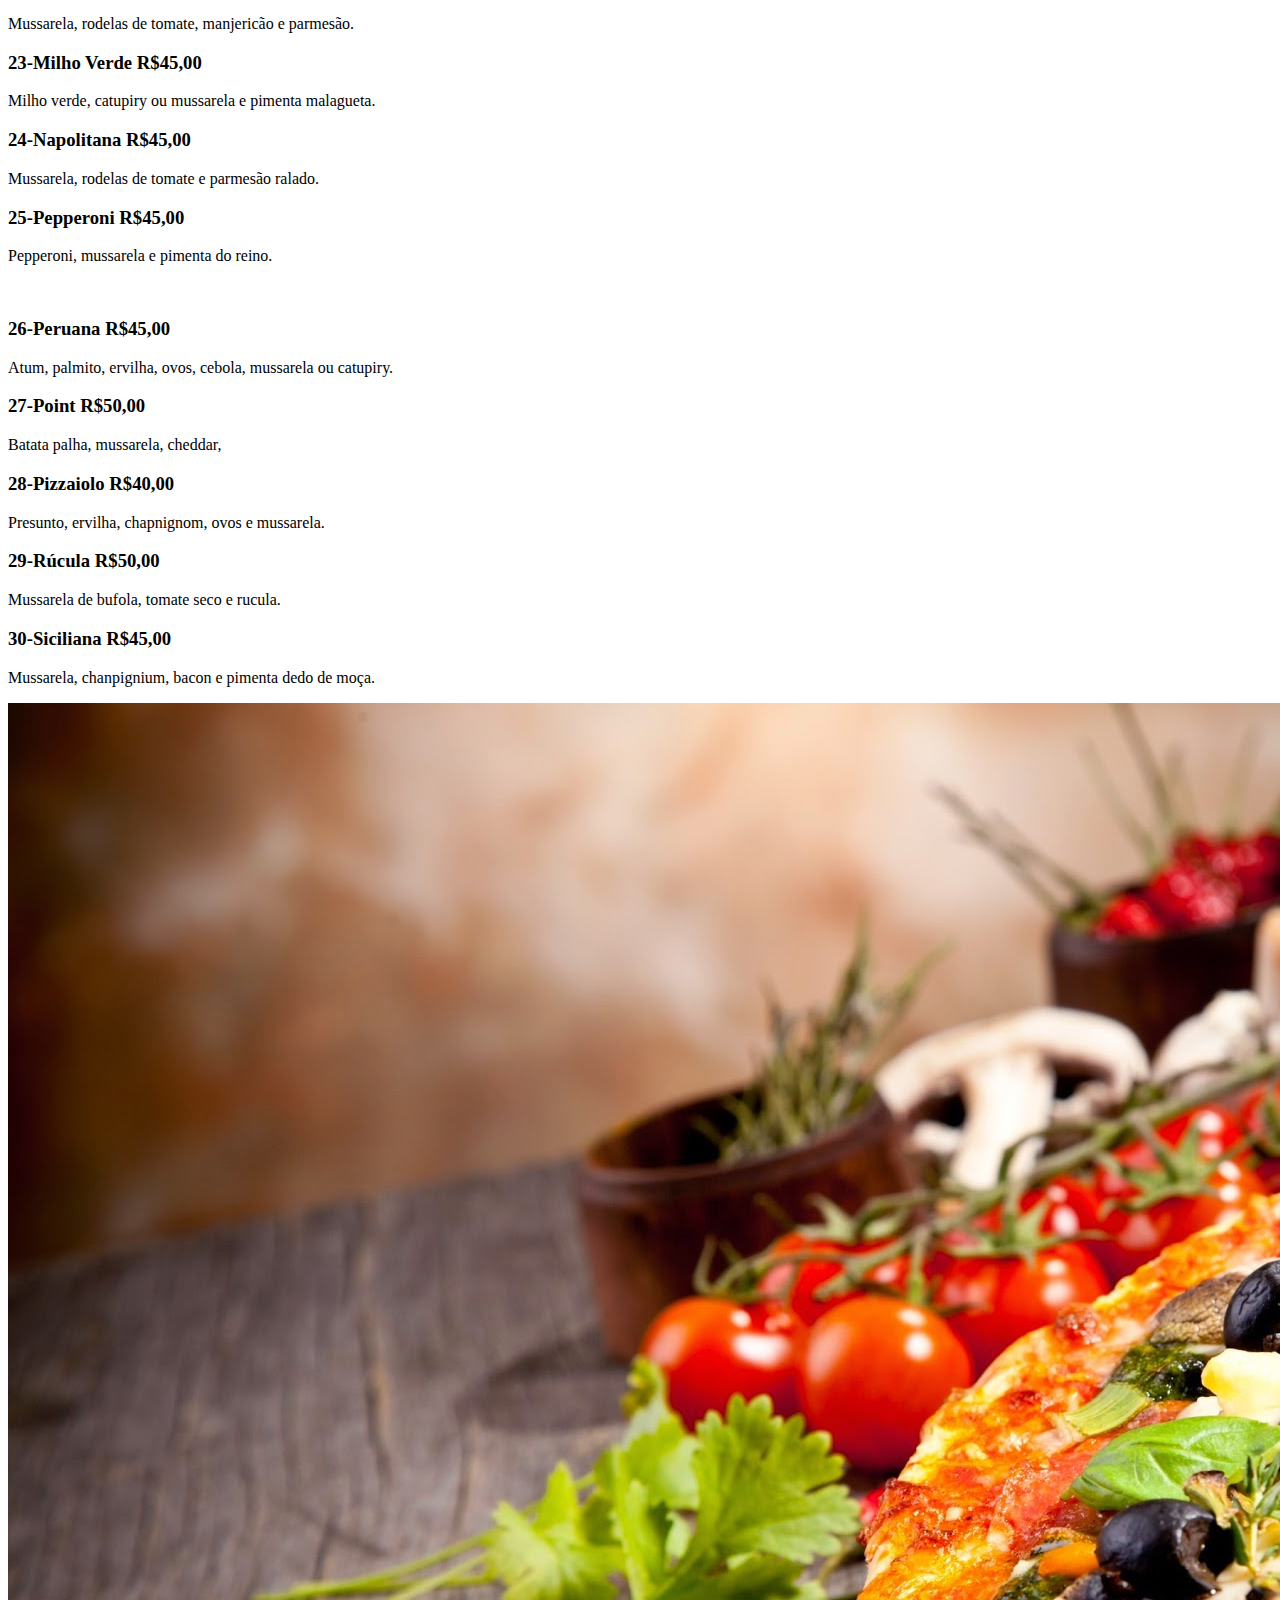
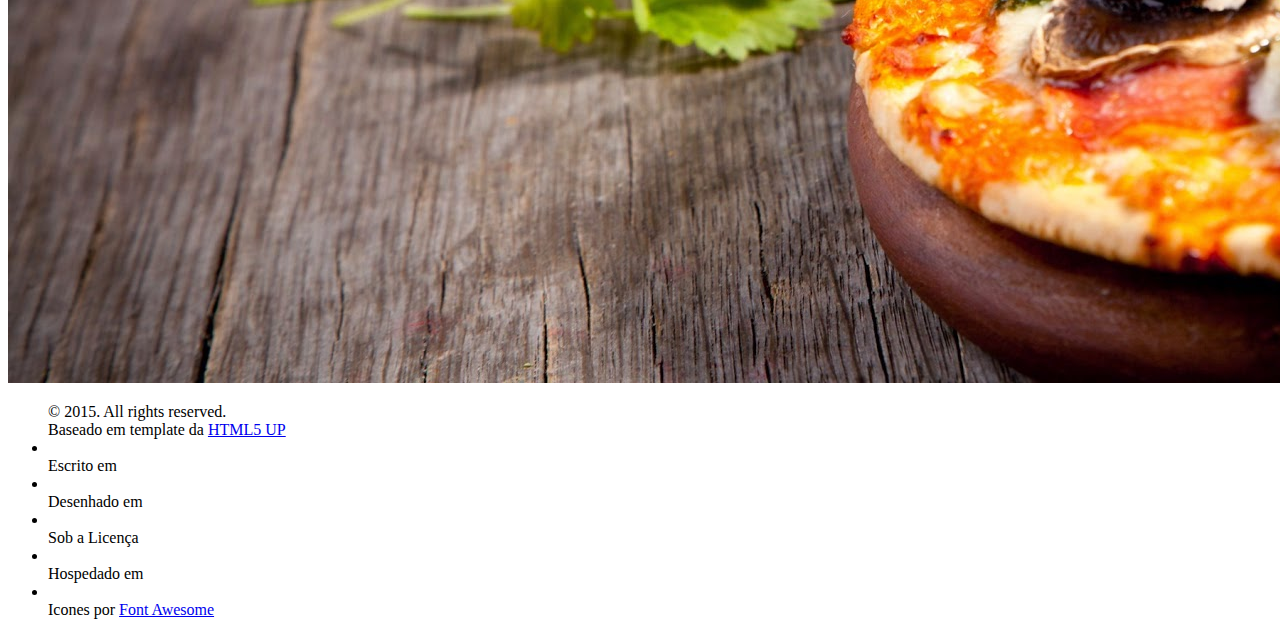
==== commit e227bc7d: "Revert "test mobile"" ====
--- a/cardapio.html
+++ b/cardapio.html
@@ -37,105 +37,79 @@
 		<!-- Main -->
 			<div id="main-wrapper">
 				<div id="main" class="container">
-					<div class="row">
-					
-						<!-- Sidebar -->
-							<div id="sidebar" class="4u">
-							
-								<!-- Excerpts -->
-									<section>
-										<ul class="divided">
-											<li>
 
-												<!-- Excerpt -->
-													<article class="box excerpt">
-														<header>
-															<span class="date">July 30</span>
-															<h3><a href="#">Just another post</a></h3>
-														</header>
-														<p>Paragrafo</p>
-													</article>
-
-											</li>
-											<li>
-
-												<!-- Excerpt -->
-													<article class="box excerpt">
-														<header>
-															<span class="date">July 28</span>
-															<h3><a href="#">And another post</a></h3>
-														</header>
-														<p>Paragrafo</p>
-													</article>
-
-											</li>
-											<li>
-
-												<!-- Excerpt -->
-													<article class="box excerpt">
-														<header>
-															<span class="date">July 24</span>
-															<h3><a href="#">One more post</a></h3>
-														</header>
-														<p>Paragrafo</p>
-													</article>
-
-											</li>
-										</ul>
-									</section>
-							
-								<!-- Highlights -->
-									<section>
-										<ul class="divided">
-											<li>
-
-												<!-- Highlight -->
-													<article class="box highlight">
-														<header>
-															<h3><a href="#">Pizza do Mês</a></h3>
-														</header>
-														<a href="#" class="image left"><img src="images/pic06.jpg" alt="" /></a>
-														<p>Paragrafo</p>
-														<ul class="actions">
-															<li><a href="#" class="button icon fa-file">Learn More</a></li>
-														</ul>
-													</article>
-
-											</li>
-											<li>
-
-												<!-- Highlight -->
-													<article class="box highlight">
-														<header>
-															<h3><a href="#">Curiosidades</a></h3>
-														</header>
-														<a href="#" class="image left"><img src="images/pic07.jpg" alt="" /></a>
-														<p>Paragrafo</p>
-														<ul class="actions">
-															<li><a href="#" class="button icon fa-file">Learn More</a></li>
-														</ul>
-													</article>
-
-											</li>
-										</ul>
-									</section>
-							
-							</div>
-
-						<!-- Content -->
-							<div id="content" class="8u important(collapse)">
-
-								<!-- Post -->
-									<article class="box post">
-										<header>
-											<h2>Temp</h2>
-										</header>
-										<span class="image featured"><img src="images/temp.jpg" alt="" /></span>
-									</article>
-							
-							</div>
-
-					</div>
+					<!-- Content -->
+						<article class="box excerpt">
+							<header>
+								<h2><span class="date">O Nosso Cardápio</span></h2>
+							</header>
+								<h3>1-Madre			R$60,00</h3>
+									<p>Mussarela, presunto, calabresa, catupiry, rodelas de tomate e parmesão.</p>
+								<h3>2-Abobrinha		R$45,00</h3>
+									<p>Abobrinha, mussarela de bufola, parmesão e pimenta do reino.</p>
+								<h3>3-Alemã			R$45,00</h3>
+									<p>Mussarela, calabresa,</p>
+								<h3>4-Alho e Óleo	R$40,00</h3>
+									<p>Mussarela, parmesão ralado e alho gratinado.</p>
+								<h3>5-Americana		R$40,00</h3>
+									<p>Mussarela,</p>
+								<a class="image"><img src="images/pic02.jpg" alt="" /></a>
+								<h3>6-Atum			R$40,00</h3></p>
+									<p></p>
+								<h3>7-Capella		R$40,00</h3>
+									<p>Mussarela,</p>
+								<h3>8-Bacon			R$45,00</h3></p>
+									<p>Bacon, mussarela, catupiry e pimenta do reino.</p>
+								<h3>9-Berinjela		R$45,00</h3>
+									<p>Berinjela temperada, cebola e mussarela.</p>
+								<h3>10-Brocólis		R$40,00</h3>
+									<p>Brocolis temperado com alho,</p>
+								<a class="image"><img src="images/pic04.jpg" alt="" /></a>
+								<h3>11-Bufala		R$45,00</h3>
+									<p>Mussarela de bufola,</p>
+								<h3>12-Caipira		R$40,00</h3>
+									<p>Peito de Frango desfiado, milho e catupiry.</p>
+								<h3>13-Camarão		R$60,00</h3>
+									<p>Camarão temperado,</p>
+								<h3>14-Champignom	R$45,00</h3>
+									<p>Champignom,</p>
+								<h3>15-Do cliente	R$60,00</h3>
+									<p>Cinco sabores á escolha.</p>
+								<a class="image"><img src="images/pic07.jpg" alt="" /></a>
+								<h3>16-Do Papa		R$50,00</h3>
+									<p>Catupiry, rodelas de tomate, parmesão ralado</p>
+								<h3>17-Forneiro		R$50,00</h3>
+									<p>Presunto, azeitonas verdes picadas, mussarela ou catupiry.</p>
+								<h3>18-Francesa		R$40,00</h3>
+									<p>Presunto, ovos, catupiry, mussarela e pimenta malagueta.</p>
+								<h3>19-Jardineira	R$45,00</h3>
+									<p>Escarola, palmito, ervilha, milho e mussarela.</p>
+								<h3>20-Italiana		R$45,00</h3>
+									<p></p>
+								<a class="image"><img src="images/pic02.jpg" alt="" /></a>
+								<h3>21-Light		R$50,00</h3></p>
+									<p>Mussarela de Bufala, tomate seco, manjericão e parmesão.</p>
+								<h3>22-Marguerita	R$50,00</h3>
+									<p>Mussarela, rodelas de tomate, manjericão e parmesão.</p>
+								<h3>23-Milho Verde	R$45,00</h3></p>
+									<p>Milho verde, catupiry ou mussarela e pimenta malagueta.</p>
+								<h3>24-Napolitana	R$45,00</h3>
+									<p>Mussarela, rodelas de tomate e parmesão ralado.</p>
+								<h3>25-Pepperoni	R$45,00</h3>
+									<p>Pepperoni, mussarela e pimenta do reino.</p>
+								<a class="image"><img src="images/pic04.jpg" alt="" /></a>
+								<h3>26-Peruana		R$45,00</h3>
+									<p>Atum, palmito, ervilha, ovos, cebola, mussarela ou catupiry.</p>
+								<h3>27-Point		R$50,00</h3>
+									<p>Batata palha, mussarela, cheddar,</p>
+								<h3>28-Pizzaiolo	R$40,00</h3>
+									<p>Presunto, ervilha, chapnignom, ovos e mussarela.</p>
+								<h3>29-Rúcula		R$50,00</h3>
+									<p>Mussarela de bufola, tomate seco e rucula.</p>
+								<h3>30-Siciliana	R$45,00</h3>
+									<p>Mussarela, chanpignium, bacon e pimenta dedo de moça.</p>
+								<a class="image"><img src="images/pic07.jpg" alt="" /></a>
+						</article>
 				</div>
 			</div>
 
@@ -153,7 +127,7 @@
 					<li></li>
 					Hospedado em <a class="fa fa-github" href="https://github.com/"></a>
 					<li></li>
-					Icones por <a class="fa fa-flag"href="http://fortawesome.github.io/Font-Awesome/"> Font Awesome</a>
+					Icones por <a class="fa fa-flag" href="http://fortawesome.github.io/Font-Awesome/"> Font Awesome</a>
 				</ul>
 			</div>
 
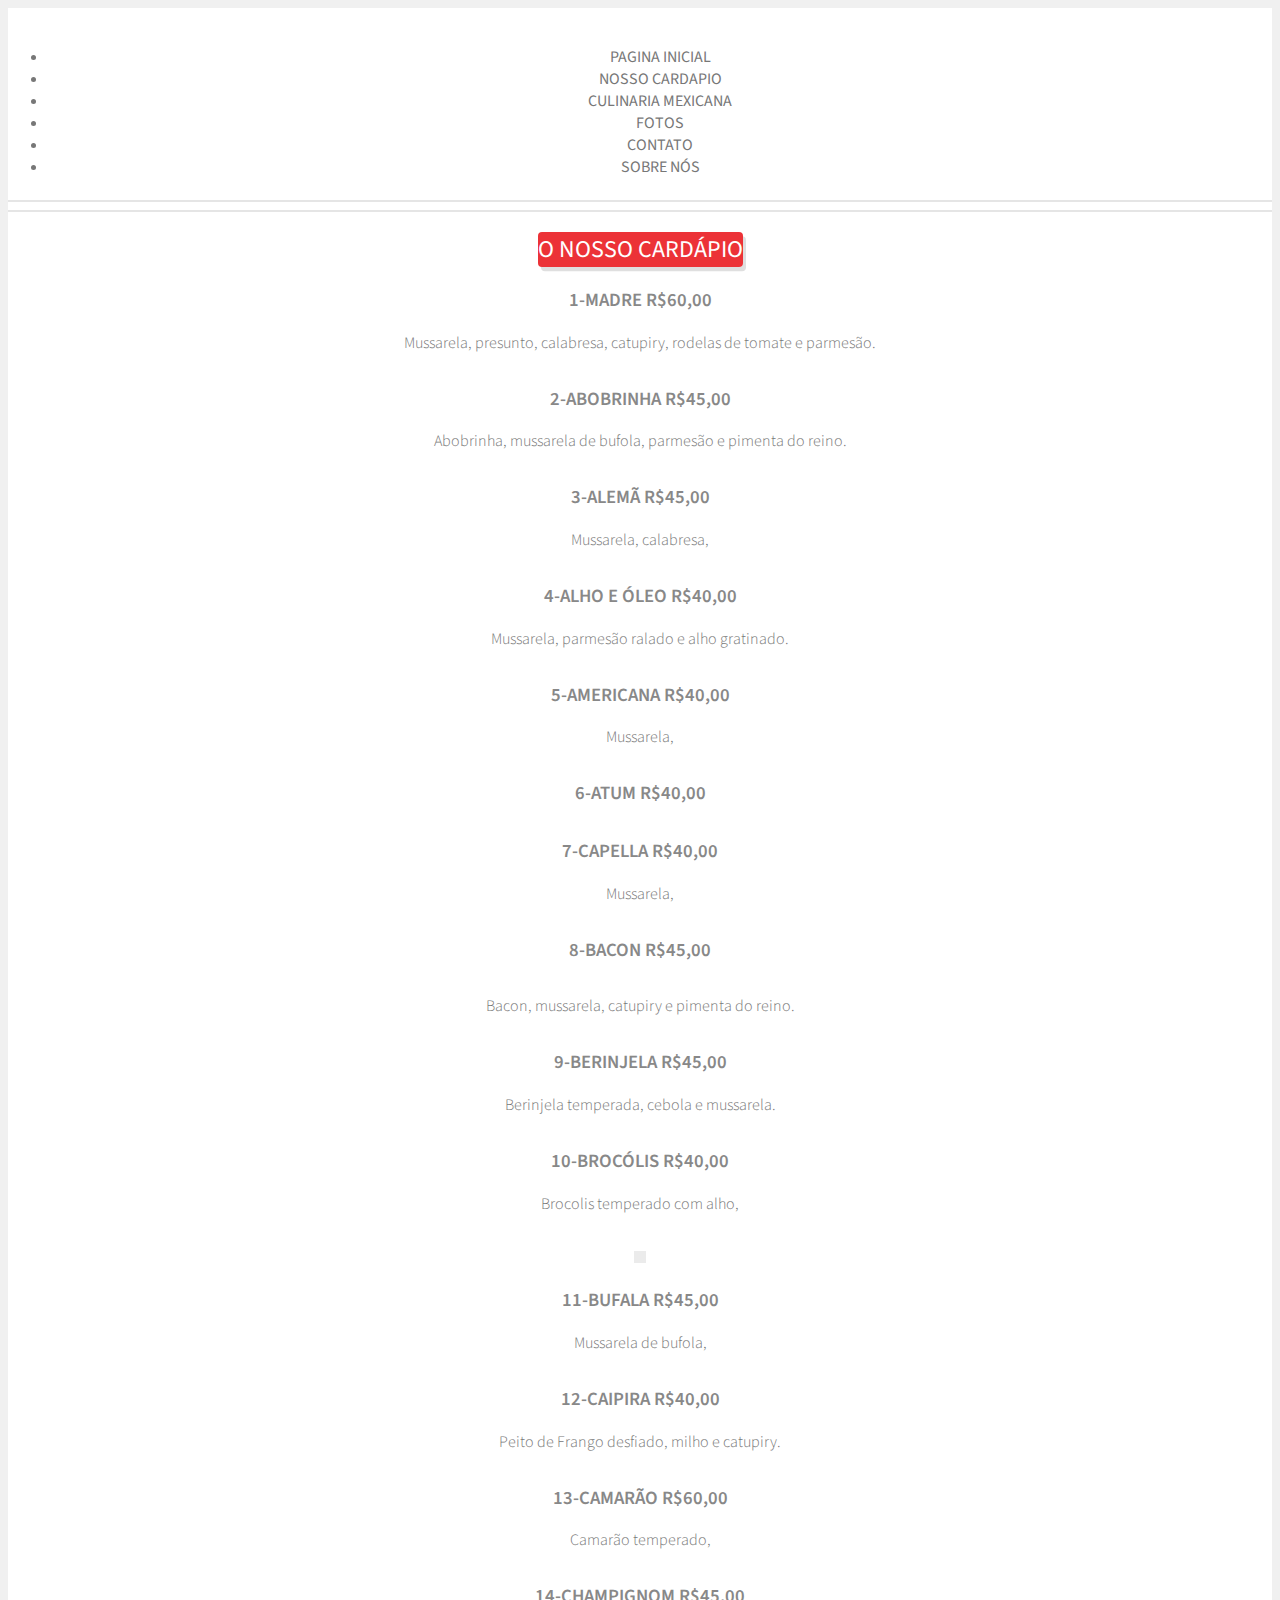
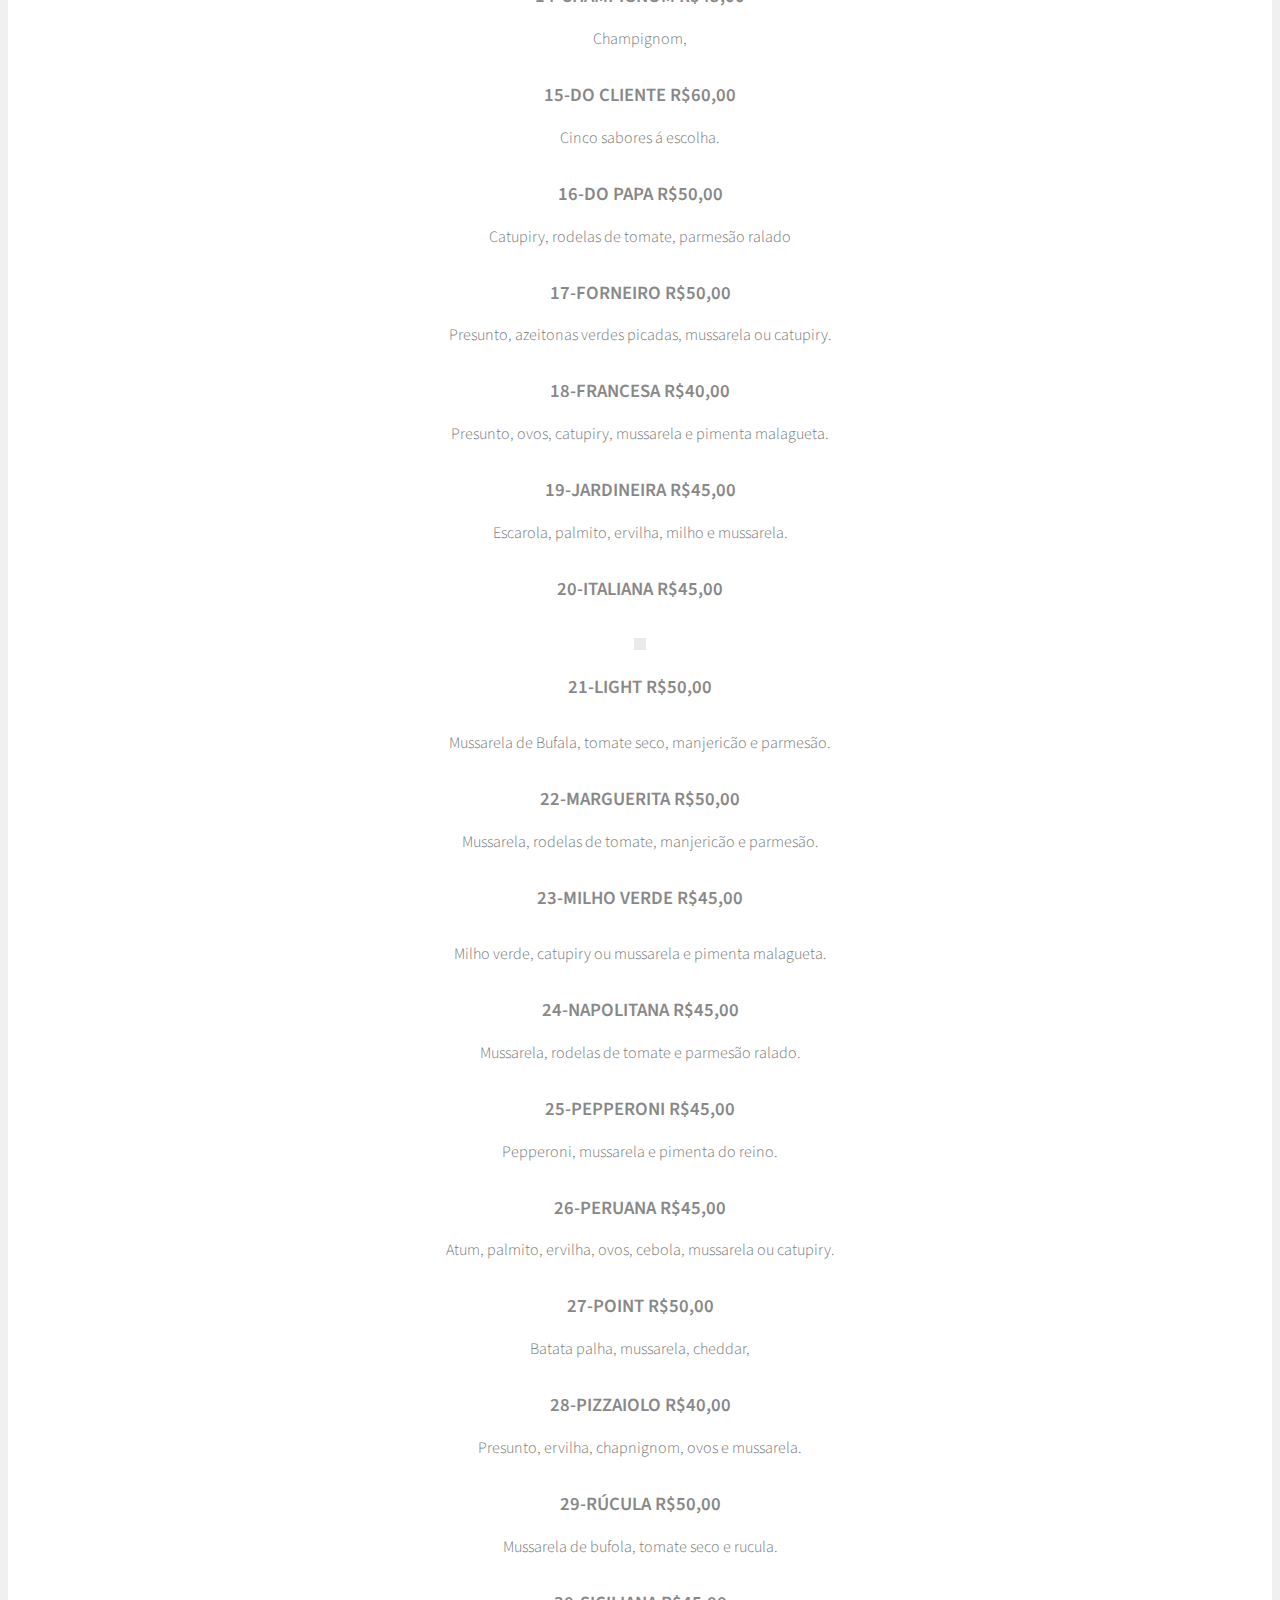
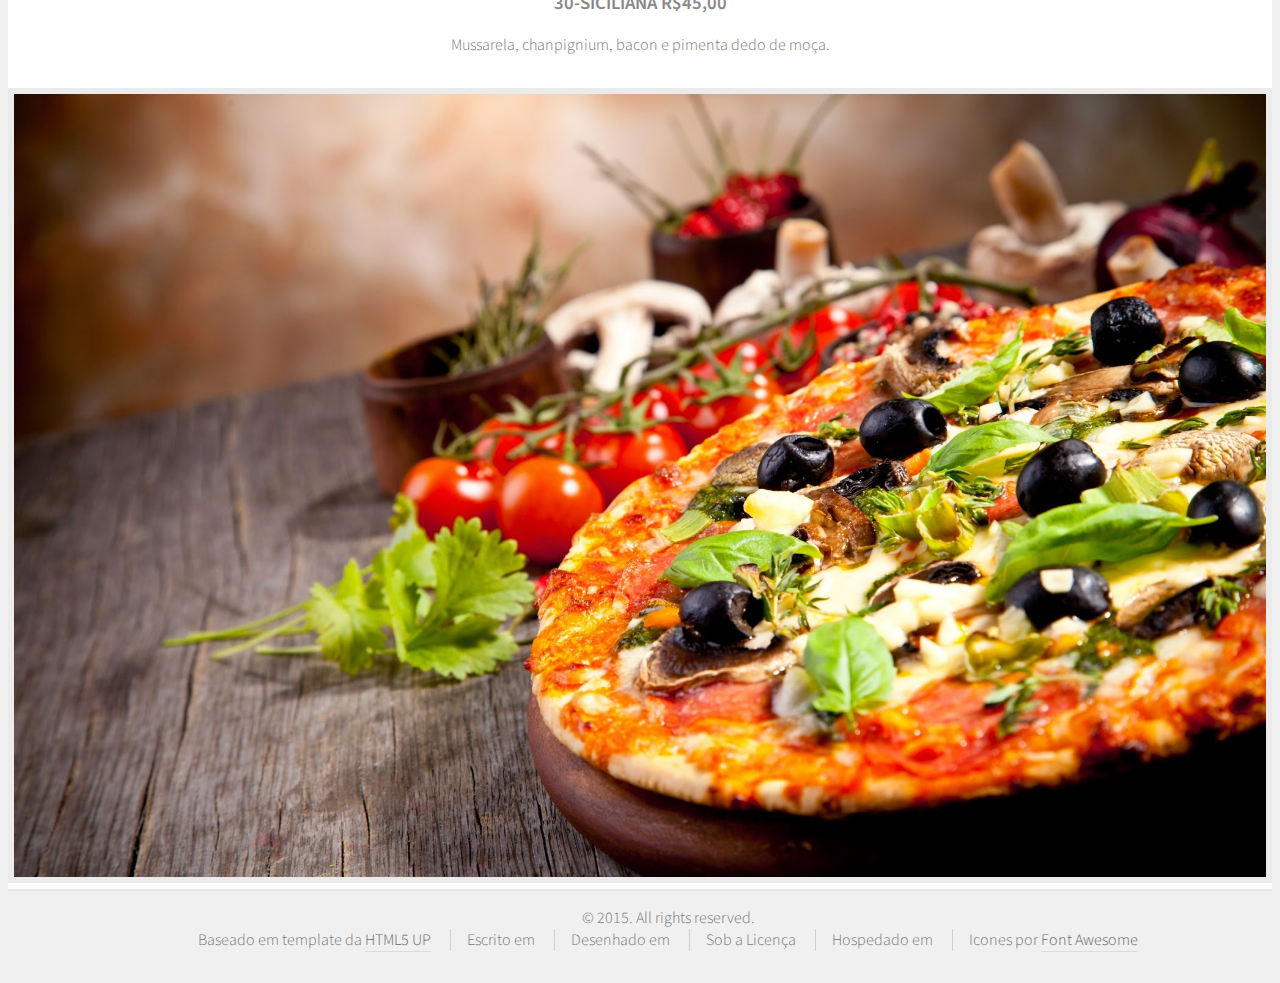
==== commit 32ca56a8: "mudanças" ====
--- a/cardapio.html
+++ b/cardapio.html
@@ -53,7 +53,6 @@
 									<p>Mussarela, parmesão ralado e alho gratinado.</p>
 								<h3>5-Americana		R$40,00</h3>
 									<p>Mussarela,</p>
-								<a class="image"><img src="images/pic02.jpg" alt="" /></a>
 								<h3>6-Atum			R$40,00</h3></p>
 									<p></p>
 								<h3>7-Capella		R$40,00</h3>
@@ -75,7 +74,6 @@
 									<p>Champignom,</p>
 								<h3>15-Do cliente	R$60,00</h3>
 									<p>Cinco sabores á escolha.</p>
-								<a class="image"><img src="images/pic07.jpg" alt="" /></a>
 								<h3>16-Do Papa		R$50,00</h3>
 									<p>Catupiry, rodelas de tomate, parmesão ralado</p>
 								<h3>17-Forneiro		R$50,00</h3>
@@ -97,7 +95,6 @@
 									<p>Mussarela, rodelas de tomate e parmesão ralado.</p>
 								<h3>25-Pepperoni	R$45,00</h3>
 									<p>Pepperoni, mussarela e pimenta do reino.</p>
-								<a class="image"><img src="images/pic04.jpg" alt="" /></a>
 								<h3>26-Peruana		R$45,00</h3>
 									<p>Atum, palmito, ervilha, ovos, cebola, mussarela ou catupiry.</p>
 								<h3>27-Point		R$50,00</h3>
--- a/css/style.css
+++ b/css/style.css
@@ -0,0 +1,876 @@
+@charset 'UTF-8';
+@import url("font-awesome.min.css");
+@import url("http://fonts.googleapis.com/css?family=Source+Sans+Pro:300,400,600|Arvo:700");
+
+/*
+	Strongly Typed by HTML5 UP
+	html5up.net | @n33co
+	Free for personal and commercial use under the CCA 3.0 license (html5up.net/license)
+*/
+
+/*********************************************************************************/
+/* Basic                                                                         */
+/*********************************************************************************/
+
+	body
+	{
+		background: #f0f0f0;
+		text-align: center;
+	}
+
+		body.is-loading *
+		{
+			-moz-transition: none !important;
+			-webkit-transition: none !important;
+			-o-transition: none !important;
+			-ms-transition: none !important;
+			transition: none !important;
+			-moz-animation: none !important;
+			-webkit-animation: none !important;
+			-o-animation: none !important;
+			-ms-animation: none !important;
+			animation: none !important;
+		}
+
+	body,input,textarea,select
+	{
+		font-family: 'Source Sans Pro';
+		font-weight: 300;
+		color: #777;
+	}
+	
+	h1,h2,h3,h4,h5,h6
+	{
+		font-weight: 600;
+		text-transform: uppercase;
+		color: #888;
+	}
+	
+		h1 a, h2 a, h3 a, h4 a, h5 a, h6 a
+		{
+			color: inherit;
+			text-decoration: none;
+			border: 0;
+		}
+
+	a
+	{
+		color: #666;
+		text-decoration: none;
+		border-bottom: solid 1px #ddd;
+		-moz-transition: color 0.25s ease-in-out, border-bottom-color 0.25s ease-in-out;
+		-webkit-transition: color 0.25s ease-in-out, border-bottom-color 0.25s ease-in-out;
+		-o-transition: color 0.25s ease-in-out, border-bottom-color 0.25s ease-in-out;
+		-ms-transition: color 0.25s ease-in-out, border-bottom-color 0.25s ease-in-out;
+		transition: color 0.25s ease-in-out, border-bottom-color 0.25s ease-in-out;
+	}
+
+		a strong
+		{
+			-moz-transition: color 0.25s ease-in-out, border-bottom-color 0.25s ease-in-out;
+			-webkit-transition: color 0.25s ease-in-out, border-bottom-color 0.25s ease-in-out;
+			-o-transition: color 0.25s ease-in-out, border-bottom-color 0.25s ease-in-out;
+			-ms-transition: color 0.25s ease-in-out, border-bottom-color 0.25s ease-in-out;
+			transition: color 0.25s ease-in-out, border-bottom-color 0.25s ease-in-out;
+		}
+	
+		a:hover
+		{
+			color: #ed786a;
+			border-bottom-color: rgba(255,255,255,0);
+		}
+		
+		a:hover strong
+		{
+			color: #ed786a;
+		}
+
+	strong, b
+	{
+		font-weight: 600;
+		color: #666;
+	}
+	
+	em, i
+	{
+		font-style: italic;
+	}
+	
+	sub
+	{
+		position: relative;
+		top: 0.5em;
+		font-size: 0.8em;
+	}
+	
+	sup
+	{
+		position: relative;
+		top: -0.5em;
+		font-size: 0.8em;
+	}
+	
+	hr
+	{
+		border: 0;
+		border-top: solid 1px #ddd;
+	}
+	
+	blockquote
+	{
+		border-left: solid 0.5em #ddd;
+		padding: 1em 0 1em 2em;
+		font-style: italic;
+	}
+	
+	p
+	{
+		text-align: justify;
+		text-align: center;
+	}
+	
+	p, ul, ol, dl, table, blockquote
+	{
+		margin-bottom: 2em;
+		text-align: center;
+	}
+
+	br.clear
+	{
+		clear: both;
+	}
+
+	/* Sections/Article */
+	
+		section,
+		article
+		{
+			margin-bottom: 3em;
+		}
+		
+			section > :last-child,
+			article > :last-child
+			{
+				margin-bottom: 0;
+			}
+
+			section:last-child,
+			article:last-child
+			{
+				margin-bottom: 0;
+			}
+
+	/* Image */
+
+		.image
+		{
+			display: inline-block;
+			border: solid 6px #ebebeb !important;
+			-moz-transition: opacity 0.25s ease-in-out;
+			-webkit-transition: opacity 0.25s ease-in-out;
+			-o-transition: opacity 0.25s ease-in-out;
+			-ms-transition: opacity 0.25s ease-in-out;
+			transition: opacity 0.25s ease-in-out;
+		}
+		
+			a.image:hover
+			{
+				opacity: 0.9;
+			}
+		
+			.image img
+			{
+				display: block;
+				width: 100%;
+			}
+
+			.image.fit
+			{
+				display: block;
+				width: 100%;
+			}
+			
+			.image.featured
+			{
+				display: block;
+				width: 100%;
+				margin: 0 0 3.5em 0;
+			}
+			
+			.image.left
+			{
+				float: left;
+				margin: 0 1.5em 1.5em 0;
+				position: relative;
+				top: 0.5em;
+			}
+			
+			.image.centered
+			{
+				display: block;
+				margin: 0 0 2em 0;
+			}
+
+				.image.centered img
+				{
+					margin: 0 auto;
+					width: auto;
+				}
+
+	/* List */
+
+		ul
+		{
+		}
+
+			ul.default
+			{
+				list-style: disc;
+				margin-left: 1em;
+			}
+			
+				ul.default li
+				{
+					padding-left: 0.5em;
+					margin: 0.75em 0 0.75em 0;
+				}
+
+				ul.default li:first-child
+				{
+					margin-top: 0;
+				}
+
+			ul.links
+			{
+				list-style: decimal;
+				margin-left: 1em;
+			}
+
+				ul.links li
+				{
+					display: inline;
+					border-left: solid 1px #d0d0d0;
+					padding-left: 1em;
+					margin-left: 1em;
+				}
+				
+				ul.links li:first-child
+				{
+					margin-left: 0;
+					padding-left: 0;
+				}
+
+			ul.actions
+			{
+				margin-top: 2.5em;
+				clear: both;
+			}
+
+			ul.divided
+			{
+			}
+
+				ul.divided li
+				{
+					border-top: solid 2px #e5e5e5;
+				}
+
+				ul.divided li:first-child
+				{
+					border-top: 0;
+					margin-top: 0;
+					padding-top: 0;
+				}
+
+			ul.icons
+			{
+			}	
+
+				ul.icons > li
+				{
+					position: relative;
+					padding: 2em 0 0 3em;
+				}
+				
+				ul.icons > li:before
+				{
+					position: absolute;
+					left: 0;
+					top: 2em;
+					display: block;
+					background: #878787;
+					color: #e4e4e4;
+					width: 1.65em;
+					height: 1.65em;
+					border-radius: 1.65em;
+					line-height: 1.65em;
+					text-align: center;
+					box-shadow: 0.125em 0.175em 0 0 rgba(0,0,0,0.125);
+				}
+
+				ul.icons > li:first-child
+				{
+					padding-top: 0;
+				}
+				
+					ul.icons > li:first-child:before
+					{
+						top: 0;
+					}
+
+		ol
+		{
+		}
+
+			ol.default 
+			{
+				list-style: decimal;
+				margin-left: 1em;
+			}
+			
+				ol.default  li
+				{
+					padding-left: 0.5em;
+					margin: 0.75em 0 0.75em 0;
+				}
+
+				ol.default  li:first-child
+				{
+					margin-top: 0;
+				}
+
+	/* Form */
+
+		form
+		{
+		}
+		
+			form label
+			{
+				font-weight: 600;
+				text-transform: uppercase;
+				color: #888;
+				display: block;
+				margin: 0 0 1em 0;
+			}
+		
+			form input[type="text"],
+			form input[type="email"],
+			form input[type="password"],
+			form select,
+			form textarea
+			{
+				-webkit-appearance: none;
+				display: block;
+				border: 0;
+				background: #e8e8e8;
+				width: 100%;
+				box-shadow: inset 2px 2px 0px 0px rgba(0,0,0,0.1);
+				border-radius: 4px;
+				line-height: 1.25em;
+				padding: 0.75em 1em 0.75em 1em;
+				-moz-transition: background-color 0.25s ease-in-out;
+				-webkit-transition: background-color 0.25s ease-in-out;
+				-o-transition: background-color 0.25s ease-in-out;
+				-ms-transition: background-color 0.25s ease-in-out;
+				transition: background-color 0.25s ease-in-out;
+			}
+
+				form input[type="text"]:focus,
+				form input[type="email"]:focus,
+				form input[type="password"]:focus,
+				form select:focus,
+				form textarea:focus
+				{
+					background: #f0f0f0;
+				}
+				
+				form textarea
+				{
+					min-height: 11em;
+				}
+
+				form .formerize-placeholder
+				{
+					color: #555 !important;
+				}
+
+				form ::-webkit-input-placeholder
+				{
+					color: #555 !important;
+					line-height: 1.35em;
+				}
+
+				form :-moz-placeholder
+				{
+					color: #555 !important;
+				}
+
+				form ::-moz-placeholder
+				{
+					color: #555 !important;
+				}
+
+				form :-ms-input-placeholder
+				{
+					color: #555 !important;
+				}
+
+				form ::-moz-focus-inner
+				{
+					border: 0;
+				}
+			
+	/* Table */
+	
+		table
+		{
+			width: 100%;
+		}
+		
+			table.default 
+			{
+				width: 100%;
+			}
+			
+				table.default  tbody tr
+				{
+					border-top: solid 1px #E5E5E5;
+				}
+
+				table.default  tbody tr:first-child
+				{
+					border-top: 0;
+				}
+			
+				table.default  td
+				{
+					padding: 0.75em 1em 0.75em 1em;
+				}
+				
+				table.default  th
+				{
+					text-align: left;
+					font-weight: bold;
+					padding: 0.75em 1em 0.75em 1em;
+				}
+			
+				table.default  thead
+				{
+					background: #878787;
+					color: #fff;
+					font-weight: 400;
+					text-transform: uppercase;
+					border: 0;
+					box-shadow: 0.125em 0.175em 0 0 rgba(0,0,0,0.125);
+				}
+				
+				table.default  tfoot
+				{
+					background: #F0F0F0;
+					border-top: solid 2px #E5E5E5;
+				}
+				
+				table.default  tbody
+				{
+				}
+
+	/* Button */
+		
+		input[type="button"],
+		input[type="submit"],
+		input[type="reset"],
+		.button
+		{
+			-webkit-appearance: none;
+			position: relative;
+			display: inline-block;
+			background: #ed786a;
+			color: #fff !important;
+			text-transform: uppercase;
+			border-radius: 4px;
+			border: 0;
+			outline: 0;
+			font-size: 1em;
+			box-shadow: 0.125em 0.175em 0 0 rgba(0,0,0,0.125);
+			font-weight: 600;
+			-moz-transition: all 0.25s ease-in-out;
+			-webkit-transition: all 0.25s ease-in-out;
+			-o-transition: all 0.25s ease-in-out;
+			-ms-transition: all 0.25s ease-in-out;
+			transition: all 0.25s ease-in-out;
+			text-align: center;
+		}
+
+			.button.icon:before
+			{
+				position: relative;
+				padding-right: 0.75em;
+				opacity: 0.5;
+				top: 0.05em;
+			}
+
+			input[type="button"]:hover,
+			input[type="submit"]:hover,
+			input[type="reset"]:hover,
+			.button:hover
+			{
+				background: #fd887a;
+			}
+			
+			input[type="button"]:active,
+			input[type="submit"]:active,
+			input[type="reset"]:active,
+			.button:active
+			{
+				background: #ed786a;
+			}
+		
+			input[type="button"].alt,
+			input[type="submit"].alt,
+			input[type="reset"].alt,
+			.button.alt
+			{
+				background: #878787;
+			}
+
+				input[type="button"].alt:hover,
+				input[type="submit"].alt:hover,
+				input[type="reset"].alt:hover,
+				.button.alt:hover
+				{
+					background: #979797;
+				}
+				
+				input[type="button"].alt:active,
+				input[type="submit"].alt:active,
+				input[type="reset"].alt:active,
+				.button.alt:active
+				{
+					background: #878787;
+				}
+
+	/* Box */
+
+		.box
+		{
+		}
+		
+			.box.excerpt
+			{
+			}
+			
+				.box.excerpt .date
+				{
+					background: #ec3237;
+					color: #fff;
+					font-weight: 400;
+					text-transform: uppercase;
+					border-radius: 4px;
+					border: 0;
+					box-shadow: 0.125em 0.175em 0 0 rgba(0,0,0,0.125);
+				}
+
+/*********************************************************************************/
+/* Icons                                                                         */
+/*********************************************************************************/
+
+	.icon {
+		position: relative;
+		text-decoration: none;
+	}
+
+		.icon:before {
+			-moz-osx-font-smoothing: grayscale;
+			-webkit-font-smoothing: antialiased;
+			font-family: FontAwesome;
+			font-style: normal;
+			font-weight: normal;
+			text-transform: none !important;
+		}
+
+		.icon > .label {
+			display: none;
+		}
+
+/*********************************************************************************/
+/* Wrappers                                                                      */
+/*********************************************************************************/
+
+	#header-wrapper
+	{
+		position: relative;
+		background: #fff;
+		text-align: center;
+	}
+
+		#header-wrapper p
+		{
+			text-align: center;
+		}
+	
+	#banner-wrapper
+	{
+		position: relative;
+		overflow: hidden;
+		background: #fff;
+		color: #fff;
+		text-align: center;
+		border-top: solid 2px #e5e5e5;
+		border-bottom: solid 2px #e5e5e5;
+		box-shadow: inset 0px -8px 0px 0px #fff, inset 0px -10px 0px 0px #e5e5e5, inset 0px 8px 0px 0px #fff, inset 0px 10px 0px 0px #e5e5e5;
+	}
+
+		#banner-wrapper .inner
+		{
+			background: url('../images/banner.jpg');
+			background-size: cover;
+		}
+
+		#banner-wrapper p
+		{
+			text-align: center;
+		}
+	
+	#features-wrapper
+	{
+		position: relative;
+		overflow: hidden;
+		background: #fff;
+		text-align: center;
+	}
+	
+		#features-wrapper p
+		{
+			text-align: center;
+		}
+	
+		#features-wrapper .actions
+		{
+			margin-top: 1.25em;
+		}
+
+	#main-wrapper
+	{
+		position: relative;
+		overflow: hidden;
+		background: #fff;
+	}
+	
+	#footer-wrapper
+	{
+		position: relative;
+		overflow: hidden;
+		border-top: solid 2px #e5e5e5;
+		background: #f0f0f0;
+	}
+	
+		#footer-wrapper form input[type="text"],
+		#footer-wrapper form input[type="email"],
+		#footer-wrapper form input[type="password"],
+		#footer-wrapper form select,
+		#footer-wrapper form textarea
+		{
+			background: #f7f7f7;
+		}
+		
+			#footer-wrapper form input[type="text"]:focus,
+			#footer-wrapper form input[type="email"]:focus,
+			#footer-wrapper form input[type="password"]:focus,
+			#footer-wrapper form select:focus,
+			#footer-wrapper form textarea:focus
+			{
+				background: #fff;
+			}
+		
+		#footer-wrapper h2
+		{
+			text-align: center;
+		}
+
+/*********************************************************************************/
+/* Header                                                                        */
+/*********************************************************************************/
+	
+	#header
+	{
+		position: relative;
+		border-bottom: solid 2px #e5e5e5;
+		box-shadow: inset 0px -8px 0px 0px #fff, inset 0px -10px 0px 0px #e5e5e5;
+	}
+
+		#header h1
+		{
+			font-family: 'Vivaldi';
+			font-weight: 700;
+			color: #ed786a;
+			text-shadow: 0.05em 0.075em 0 rgba(0,0,0,0.1);
+		}
+
+			#header h1 a
+			{
+				border: 0;
+			}
+		
+		#header p
+		{
+			text-transform: capitalize;
+			font-weight: 400;
+			color: #888;
+		}
+
+/*********************************************************************************/
+/* Nav                                                                           */
+/*********************************************************************************/
+
+	#nav
+	{
+		cursor: default;
+	}
+
+		#nav > ul > li
+		{
+		}
+		
+			#nav > ul > li > a
+			{
+				border: 0;
+				text-decoration: none;
+				text-transform: uppercase;
+				font-weight: 400;
+				color: #777;
+				outline: 0;
+			}
+
+				#nav > ul > li > a:before
+				{
+					display: inline-block;
+					background: #878787;
+					color: #e4e4e4;
+					width: 1.65em;
+					height: 1.65em;
+					border-radius: 1.65em;
+					line-height: 1.65em;
+					text-align: center;
+					box-shadow: 0.125em 0.175em 0 0 rgba(0,0,0,0.125);
+					margin-right: 0.75em;
+					-moz-transition: color 0.25s ease-in-out, background 0.25s ease-in-out;
+					-webkit-transition: color 0.25s ease-in-out, background 0.25s ease-in-out;
+					-o-transition: color 0.25s ease-in-out, background 0.25s ease-in-out;
+					-ms-transition: color 0.25s ease-in-out, background 0.25s ease-in-out;
+					transition: color 0.25s ease-in-out, background 0.25s ease-in-out;
+				}
+		
+				#nav > ul > li > a > span
+				{
+					-moz-transition: color 0.25s ease-in-out;
+					-webkit-transition: color 0.25s ease-in-out;
+					-o-transition: color 0.25s ease-in-out;
+					-ms-transition: color 0.25s ease-in-out;
+					transition: color 0.25s ease-in-out;
+				}
+
+			#nav > ul > li.active,
+			#nav > ul > li:hover
+			{
+			}
+
+				#nav > ul > li.active > a,
+				#nav > ul > li:hover > a
+				{
+				}
+
+					#nav > ul > li.active > a:before,
+					#nav > ul > li:hover > a:before
+					{
+						background: #ED786A;
+						color: #fff;
+					}
+			
+					#nav > ul > li.active > a > span,
+					#nav > ul > li:hover > a > span
+					{
+						color: #ED786A;
+					}
+
+/*********************************************************************************/
+/* Features                                                                      */
+/*********************************************************************************/
+	
+	#features
+	{
+	}
+	
+/*********************************************************************************/
+/* Banner                                                                        */
+/*********************************************************************************/
+	
+	#banner
+	{
+		position: relative;
+		text-transform: uppercase;
+	}
+	
+		#banner p
+		{
+			font-weight: 400;
+		}
+
+		#banner strong
+		{
+			color: inherit;
+		}
+	
+/*********************************************************************************/
+/* Content                                                                       */
+/*********************************************************************************/
+	
+	#content
+	{
+	}
+
+		#content > section,
+		#content > article
+		{
+			border-top: solid 2px #e5e5e5;
+			box-shadow: inset 0px 8px 0px 0px #fff, inset 0px 10px 0px 0px #e5e5e5;
+		}
+
+			#content > section:first-child,
+			#content > article:first-child
+			{
+				border-top: 0;
+				box-shadow: none;
+			}
+	
+/*********************************************************************************/
+/* Sidebar                                                                       */
+/*********************************************************************************/
+	
+	#sidebar
+	{
+	}
+
+		#sidebar > section,
+		#sidebar > article
+		{
+			border-top: solid 2px #e5e5e5;
+			box-shadow: inset 0px 8px 0px 0px #fff, inset 0px 10px 0px 0px #e5e5e5;
+		}
+
+			#sidebar > section:first-child,
+			#sidebar > article:first-child
+			{
+				border-top: 0;
+				box-shadow: none;
+			}
+	
+/*********************************************************************************/
+/* Copyright                                                                     */
+/*********************************************************************************/
+
+	#copyright
+	{
+		border-top: solid 2px #e5e5e5;
+		text-align: center;
+	}